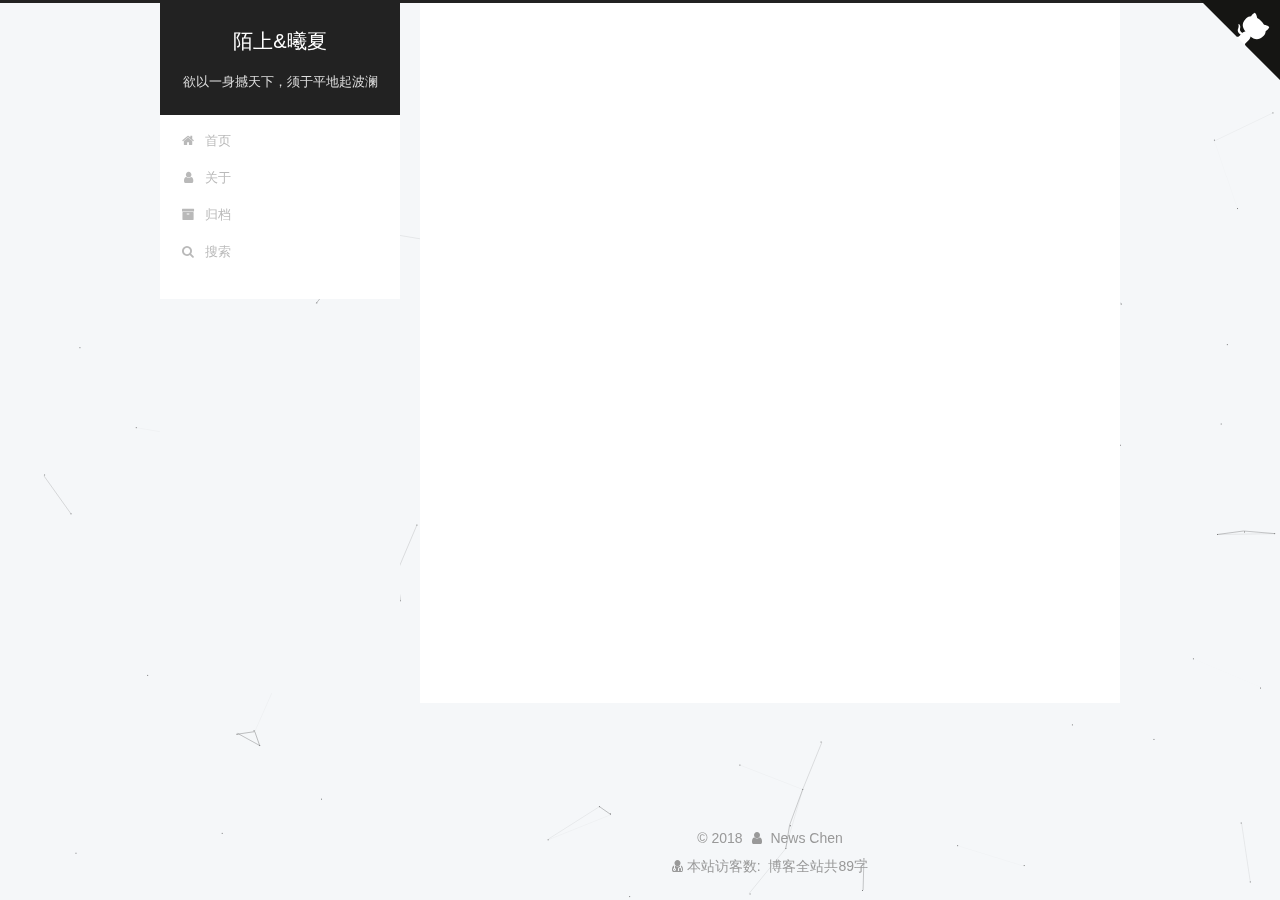
==== about/index.html @ f29a2782 "Site updated: 2018-07-31 01:22:45" ====
<!DOCTYPE html>



  


<html class="theme-next pisces use-motion" lang="zh-Hans">
<head>
  <meta charset="UTF-8"/>
<meta http-equiv="X-UA-Compatible" content="IE=edge" />
<meta name="viewport" content="width=device-width, initial-scale=1, maximum-scale=1"/>
<meta name="theme-color" content="#222">



  
  
    
    
  <script src="/lib/pace/pace.min.js?v=1.0.2"></script>
  <link href="/lib/pace/pace-theme-minimal.min.css?v=1.0.2" rel="stylesheet">







<meta http-equiv="Cache-Control" content="no-transform" />
<meta http-equiv="Cache-Control" content="no-siteapp" />
















  
  
  <link href="/lib/fancybox/source/jquery.fancybox.css?v=2.1.5" rel="stylesheet" type="text/css" />







<link href="/lib/font-awesome/css/font-awesome.min.css?v=4.6.2" rel="stylesheet" type="text/css" />

<link href="/css/main.css?v=5.1.4" rel="stylesheet" type="text/css" />


  <link rel="apple-touch-icon" sizes="180x180" href="/images/apple-touch-icon-next.png?v=5.1.4">


  <link rel="icon" type="image/png" sizes="32x32" href="/images/hh.png?v=5.1.4">


  <link rel="icon" type="image/png" sizes="16x16" href="/images/h.png?v=5.1.4">


  <link rel="mask-icon" href="/images/logo.svg?v=5.1.4" color="#222">





  <meta name="keywords" content="Hexo, NexT" />





  <link rel="alternate" href="/atom" title="陌上&曦夏" type="application/atom+xml" />






<meta name="description" content="Harding Coder-世界上最可怕的事情不是你不努力，而是比你优秀的人比你还努力">
<meta property="og:type" content="website">
<meta property="og:title" content="about">
<meta property="og:url" content="http://newschen.cn/about/index.html">
<meta property="og:site_name" content="陌上&amp;曦夏">
<meta property="og:description" content="Harding Coder-世界上最可怕的事情不是你不努力，而是比你优秀的人比你还努力">
<meta property="og:locale" content="zh-Hans">
<meta property="og:updated_time" content="2018-07-30T16:49:37.488Z">
<meta name="twitter:card" content="summary">
<meta name="twitter:title" content="about">
<meta name="twitter:description" content="Harding Coder-世界上最可怕的事情不是你不努力，而是比你优秀的人比你还努力">



<script type="text/javascript" id="hexo.configurations">
  var NexT = window.NexT || {};
  var CONFIG = {
    root: '/',
    scheme: 'Pisces',
    version: '5.1.4',
    sidebar: {"position":"left","display":"post","offset":12,"b2t":false,"scrollpercent":false,"onmobile":false},
    fancybox: true,
    tabs: true,
    motion: {"enable":true,"async":false,"transition":{"post_block":"fadeIn","post_header":"slideDownIn","post_body":"slideDownIn","coll_header":"slideLeftIn","sidebar":"slideUpIn"}},
    duoshuo: {
      userId: '0',
      author: '博主'
    },
    algolia: {
      applicationID: '',
      apiKey: '',
      indexName: '',
      hits: {"per_page":10},
      labels: {"input_placeholder":"Search for Posts","hits_empty":"We didn't find any results for the search: ${query}","hits_stats":"${hits} results found in ${time} ms"}
    }
  };
</script>
<script>
    (function(){
        if(''){
            if (prompt('请输入文章密码') !== ''){
                alert('密码错误！');
                history.back();
            }
        }
    })();
</script>



  <link rel="canonical" href="http://newschen.cn/about/"/>





  <title>about | 陌上&曦夏</title>
  




<script>
  (function(i,s,o,g,r,a,m){i['GoogleAnalyticsObject']=r;i[r]=i[r]||function(){
            (i[r].q=i[r].q||[]).push(arguments)},i[r].l=1*new Date();a=s.createElement(o),
          m=s.getElementsByTagName(o)[0];a.async=1;a.src=g;m.parentNode.insertBefore(a,m)
  })(window,document,'script','https://www.google-analytics.com/analytics.js','ga');
  ga('create', 'UA-123035452-1', 'auto');
  ga('send', 'pageview');
</script>


  <script type="text/javascript">
    var _hmt = _hmt || [];
    (function() {
      var hm = document.createElement("script");
      hm.src = "https://hm.baidu.com/hm.js?37d14613d4a53901bc20b42123d2d851";
      var s = document.getElementsByTagName("script")[0];
      s.parentNode.insertBefore(hm, s);
    })();
  </script>




</head>

<body itemscope itemtype="http://schema.org/WebPage" lang="zh-Hans">

  
  
    
  

  <div class="container sidebar-position-left page-post-detail">
    <div class="headband"></div>
    <a href="https://github.com/cxw0619" class="github-corner" aria-label="View source on Github"><svg width="80" height="80" viewBox="0 0 250 250" style="fill:#151513; color:#fff; position: absolute; top: 0; border: 0; right: 0;" aria-hidden="true"><path d="M0,0 L115,115 L130,115 L142,142 L250,250 L250,0 Z"></path><path d="M128.3,109.0 C113.8,99.7 119.0,89.6 119.0,89.6 C122.0,82.7 120.5,78.6 120.5,78.6 C119.2,72.0 123.4,76.3 123.4,76.3 C127.3,80.9 125.5,87.3 125.5,87.3 C122.9,97.6 130.6,101.9 134.4,103.2" fill="currentColor" style="transform-origin: 130px 106px;" class="octo-arm"></path><path d="M115.0,115.0 C114.9,115.1 118.7,116.5 119.8,115.4 L133.7,101.6 C136.9,99.2 139.9,98.4 142.2,98.6 C133.8,88.0 127.5,74.4 143.8,58.0 C148.5,53.4 154.0,51.2 159.7,51.0 C160.3,49.4 163.2,43.6 171.4,40.1 C171.4,40.1 176.1,42.5 178.8,56.2 C183.1,58.6 187.2,61.8 190.9,65.4 C194.5,69.0 197.7,73.2 200.1,77.6 C213.8,80.2 216.3,84.9 216.3,84.9 C212.7,93.1 206.9,96.0 205.4,96.6 C205.1,102.4 203.0,107.8 198.3,112.5 C181.9,128.9 168.3,122.5 157.7,114.1 C157.9,116.9 156.7,120.9 152.7,124.9 L141.0,136.5 C139.8,137.7 141.6,141.9 141.8,141.8 Z" fill="currentColor" class="octo-body"></path></svg></a><style>.github-corner:hover .octo-arm{animation:octocat-wave 560ms ease-in-out}@keyframes octocat-wave{0%,100%{transform:rotate(0)}20%,60%{transform:rotate(-25deg)}40%,80%{transform:rotate(10deg)}}@media (max-width:500px){.github-corner:hover .octo-arm{animation:none}.github-corner .octo-arm{animation:octocat-wave 560ms ease-in-out}}</style>

    <header id="header" class="header" itemscope itemtype="http://schema.org/WPHeader">
      <div class="header-inner"><div class="site-brand-wrapper">
  <div class="site-meta ">
    

    <div class="custom-logo-site-title">
      <a href="/"  class="brand" rel="start">
        <span class="logo-line-before"><i></i></span>
        <span class="site-title">陌上&曦夏</span>
        <span class="logo-line-after"><i></i></span>
      </a>
    </div>
      
        <p class="site-subtitle">欲以一身撼天下，须于平地起波澜</p>
      
  </div>

  <div class="site-nav-toggle">
    <button>
      <span class="btn-bar"></span>
      <span class="btn-bar"></span>
      <span class="btn-bar"></span>
    </button>
  </div>
</div>

<nav class="site-nav">
  

  
    <ul id="menu" class="menu">
      
        
        <li class="menu-item menu-item-home">
          <a href="/" rel="section">
            
              <i class="menu-item-icon fa fa-fw fa-home"></i> <br />
            
            首页
          </a>
        </li>
      
        
        <li class="menu-item menu-item-about">
          <a href="/about/" rel="section">
            
              <i class="menu-item-icon fa fa-fw fa-user"></i> <br />
            
            关于
          </a>
        </li>
      
        
        <li class="menu-item menu-item-archives">
          <a href="/archives/" rel="section">
            
              <i class="menu-item-icon fa fa-fw fa-archive"></i> <br />
            
            归档
          </a>
        </li>
      

      
        <li class="menu-item menu-item-search">
          
            <a href="javascript:;" class="st-search-show-outputs">
          
            
              <i class="menu-item-icon fa fa-search fa-fw"></i> <br />
            
            搜索
          </a>
        </li>
      
    </ul>
  

  
    <div class="site-search">
      
  <form class="site-search-form">
  <input type="text" id="st-search-input" class="st-search-input st-default-search-input" />
</form>

<script type="text/javascript">
  (function(w,d,t,u,n,s,e){w['SwiftypeObject']=n;w[n]=w[n]||function(){
    (w[n].q=w[n].q||[]).push(arguments);};s=d.createElement(t);
    e=d.getElementsByTagName(t)[0];s.async=1;s.src=u;e.parentNode.insertBefore(s,e);
  })(window,document,'script','//s.swiftypecdn.com/install/v2/st.js','_st');

  _st('install', 'SZXM8NgYvKXjF7hzEy1Z','2.0.0');
</script>



    </div>
  
</nav>



 </div>
    </header>

    <main id="main" class="main">
      <div class="main-inner">
        <div class="content-wrap">
          <div id="content" class="content">
            

  <div id="posts" class="posts-expand">
    
    
    
    <div class="post-block page">
      <header class="post-header">

	<h1 class="post-title" itemprop="name headline">about</h1>



</header>

      
      
      
      <div class="post-body">
        
        
          
        
      </div>
      
      
      
    </div>
    
    
    
  </div>


          </div>
          


          

  
    <div class="comments" id="comments">
      <div id="SOHUCS"></div>
    </div>

  



        </div>
        
          
  
  <div class="sidebar-toggle">
    <div class="sidebar-toggle-line-wrap">
      <span class="sidebar-toggle-line sidebar-toggle-line-first"></span>
      <span class="sidebar-toggle-line sidebar-toggle-line-middle"></span>
      <span class="sidebar-toggle-line sidebar-toggle-line-last"></span>
    </div>
  </div>

  <aside id="sidebar" class="sidebar">
    
    <div class="sidebar-inner">

      

      

      <section class="site-overview-wrap sidebar-panel sidebar-panel-active">
        <div class="site-overview">
          <div class="site-author motion-element" itemprop="author" itemscope itemtype="http://schema.org/Person">
            
              <p class="site-author-name" itemprop="name">News Chen</p>
              <p class="site-description motion-element" itemprop="description">Harding Coder-世界上最可怕的事情不是你不努力，而是比你优秀的人比你还努力</p>
          </div>

          <nav class="site-state motion-element">

            
              <div class="site-state-item site-state-posts">
              
                <a href="/archives/">
              
                  <span class="site-state-item-count">1</span>
                  <span class="site-state-item-name">日志</span>
                </a>
              </div>
            

            

            

          </nav>

          
            <div class="feed-link motion-element">
              <a href="/atom" rel="alternate">
                <i class="fa fa-rss"></i>
                RSS
              </a>
            </div>
          

          
            <div class="links-of-author motion-element">
                
                  <span class="links-of-author-item">
                    <a href="https://github.com/cxw0619" target="_blank" title="GitHub">
                      
                        <i class="fa fa-fw fa-github-square"></i>GitHub</a>
                  </span>
                
                  <span class="links-of-author-item">
                    <a href="mailto:news_cxw@163.com" target="_blank" title="E-Mail">
                      
                        <i class="fa fa-fw fa-envelope"></i>E-Mail</a>
                  </span>
                
                  <span class="links-of-author-item">
                    <a href="https://www.jianshu.com/u/2948c18bf700" target="_blank" title="简书">
                      
                        <i class="fa fa-fw fa-book"></i>简书</a>
                  </span>
                
                  <span class="links-of-author-item">
                    <a href="https://blog.csdn.net/weixin_37709370" target="_blank" title="CSDN">
                      
                        <i class="fa fa-fw fa-instagram"></i>CSDN</a>
                  </span>
                
                  <span class="links-of-author-item">
                    <a href="https://home.cnblogs.com/u/cxwzss" target="_blank" title="博客园">
                      
                        <i class="fa fa-fw fa-skype"></i>博客园</a>
                  </span>
                
                  <span class="links-of-author-item">
                    <a href="https://stackoverflow.com/users/7928929/chen-news" target="_blank" title="StackOverflow">
                      
                        <i class="fa fa-fw fa-stack-overflow"></i>StackOverflow</a>
                  </span>
                
            </div>
          

          
          

          
          

          

        </div>
      </section>

      

      

    </div>
  </aside>


        
      </div>
    </main>

    <footer id="footer" class="footer">
      <div class="footer-inner">
        <script async src="https://dn-lbstatics.qbox.me/busuanzi/2.3/busuanzi.pure.mini.js"></script>
<div class="copyright">&copy; <span itemprop="copyrightYear">2018</span>
  <span class="with-love">
    <i class="fa fa-user"></i>
  </span>
  <span class="author" itemprop="copyrightHolder">News Chen</span>

  
</div>


<div class="powered-by">
<i class="fa fa-user-md">
</i>
<span id="busuanzi_container_site_uv">
  本站访客数:<span id="busuanzi_value_site_pv"></span>
</span>
<!-- </div>
  <div class="powered-by">由 <a class="theme-link" target="_blank" href="https://hexo.io">Hexo</a> 强力驱动</div>
-->



 <!-- <span class="post-meta-divider">|</span> -->



 <!-- <div class="theme-info">主题 &mdash; <a class="theme-link" target="_blank" href="https://github.com/iissnan/hexo-theme-next">NexT.Pisces</a> v5.1.4</div> -->



<div class="theme-info">
  <div class="powered-by"></div>
  <span class="post-count">博客全站共89字</span>
</div>

        







        
      </div>
    </footer>

    
      <div class="back-to-top">
        <i class="fa fa-arrow-up"></i>
        
      </div>
    

    

  </div>
  <!-- 页面点击小红心 -->
<script type="text/javascript" src="/js/src/love.js"></script>

  

<script type="text/javascript">
  if (Object.prototype.toString.call(window.Promise) !== '[object Function]') {
    window.Promise = null;
  }
</script>









  


  











  
  
    <script type="text/javascript" src="/lib/jquery/index.js?v=2.1.3"></script>
  

  
  
    <script type="text/javascript" src="/lib/fastclick/lib/fastclick.min.js?v=1.0.6"></script>
  

  
  
    <script type="text/javascript" src="/lib/jquery_lazyload/jquery.lazyload.js?v=1.9.7"></script>
  

  
  
    <script type="text/javascript" src="/lib/velocity/velocity.min.js?v=1.2.1"></script>
  

  
  
    <script type="text/javascript" src="/lib/velocity/velocity.ui.min.js?v=1.2.1"></script>
  

  
  
    <script type="text/javascript" src="/lib/fancybox/source/jquery.fancybox.pack.js?v=2.1.5"></script>
  

  
  
    <script type="text/javascript" src="/lib/canvas-nest/canvas-nest.min.js"></script>
  


  


  <script type="text/javascript" src="/js/src/utils.js?v=5.1.4"></script>

  <script type="text/javascript" src="/js/src/motion.js?v=5.1.4"></script>



  
  


  <script type="text/javascript" src="/js/src/affix.js?v=5.1.4"></script>

  <script type="text/javascript" src="/js/src/schemes/pisces.js?v=5.1.4"></script>



  
  <script type="text/javascript" src="/js/src/scrollspy.js?v=5.1.4"></script>
<script type="text/javascript" src="/js/src/post-details.js?v=5.1.4"></script>



  


  <script type="text/javascript" src="/js/src/bootstrap.js?v=5.1.4"></script>



  


  




	





  





  




  
    <script type="text/javascript">
    (function(){
      var appid = 'cytJOpA5w';
      var conf = 'ddb65eaf4d65d43173a0dbafe7d7ef75';
      var width = window.innerWidth || document.documentElement.clientWidth;
      if (width < 960) {
      window.document.write('<script id="changyan_mobile_js" charset="utf-8" type="text/javascript" src="https://changyan.sohu.com/upload/mobile/wap-js/changyan_mobile.js?client_id=' + appid + '&conf=' + conf + '"><\/script>'); } else { var loadJs=function(d,a){var c=document.getElementsByTagName("head")[0]||document.head||document.documentElement;var b=document.createElement("script");b.setAttribute("type","text/javascript");b.setAttribute("charset","UTF-8");b.setAttribute("src",d);if(typeof a==="function"){if(window.attachEvent){b.onreadystatechange=function(){var e=b.readyState;if(e==="loaded"||e==="complete"){b.onreadystatechange=null;a()}}}else{b.onload=a}}c.appendChild(b)};loadJs("https://changyan.sohu.com/upload/changyan.js",function(){
        window.changyan.api.config({appid:appid,conf:conf})});
      }
    })();
    </script>
    <script type="text/javascript" src="https://assets.changyan.sohu.com/upload/plugins/plugins.count.js"></script>
  









  

  <script type="text/javascript">
    // Popup Window;
    var isfetched = false;
    var isXml = true;
    // Search DB path;
    var search_path = "search.xml";
    if (search_path.length === 0) {
      search_path = "search.xml";
    } else if (/json$/i.test(search_path)) {
      isXml = false;
    }
    var path = "/" + search_path;
    // monitor main search box;

    var onPopupClose = function (e) {
      $('.popup').hide();
      $('#local-search-input').val('');
      $('.search-result-list').remove();
      $('#no-result').remove();
      $(".local-search-pop-overlay").remove();
      $('body').css('overflow', '');
    }

    function proceedsearch() {
      $("body")
        .append('<div class="search-popup-overlay local-search-pop-overlay"></div>')
        .css('overflow', 'hidden');
      $('.search-popup-overlay').click(onPopupClose);
      $('.popup').toggle();
      var $localSearchInput = $('#local-search-input');
      $localSearchInput.attr("autocapitalize", "none");
      $localSearchInput.attr("autocorrect", "off");
      $localSearchInput.focus();
    }

    // search function;
    var searchFunc = function(path, search_id, content_id) {
      'use strict';

      // start loading animation
      $("body")
        .append('<div class="search-popup-overlay local-search-pop-overlay">' +
          '<div id="search-loading-icon">' +
          '<i class="fa fa-spinner fa-pulse fa-5x fa-fw"></i>' +
          '</div>' +
          '</div>')
        .css('overflow', 'hidden');
      $("#search-loading-icon").css('margin', '20% auto 0 auto').css('text-align', 'center');

      $.ajax({
        url: path,
        dataType: isXml ? "xml" : "json",
        async: true,
        success: function(res) {
          // get the contents from search data
          isfetched = true;
          $('.popup').detach().appendTo('.header-inner');
          var datas = isXml ? $("entry", res).map(function() {
            return {
              title: $("title", this).text(),
              content: $("content",this).text(),
              url: $("url" , this).text()
            };
          }).get() : res;
          var input = document.getElementById(search_id);
          var resultContent = document.getElementById(content_id);
          var inputEventFunction = function() {
            var searchText = input.value.trim().toLowerCase();
            var keywords = searchText.split(/[\s\-]+/);
            if (keywords.length > 1) {
              keywords.push(searchText);
            }
            var resultItems = [];
            if (searchText.length > 0) {
              // perform local searching
              datas.forEach(function(data) {
                var isMatch = false;
                var hitCount = 0;
                var searchTextCount = 0;
                var title = data.title.trim();
                var titleInLowerCase = title.toLowerCase();
                var content = data.content.trim().replace(/<[^>]+>/g,"");
                var contentInLowerCase = content.toLowerCase();
                var articleUrl = decodeURIComponent(data.url);
                var indexOfTitle = [];
                var indexOfContent = [];
                // only match articles with not empty titles
                if(title != '') {
                  keywords.forEach(function(keyword) {
                    function getIndexByWord(word, text, caseSensitive) {
                      var wordLen = word.length;
                      if (wordLen === 0) {
                        return [];
                      }
                      var startPosition = 0, position = [], index = [];
                      if (!caseSensitive) {
                        text = text.toLowerCase();
                        word = word.toLowerCase();
                      }
                      while ((position = text.indexOf(word, startPosition)) > -1) {
                        index.push({position: position, word: word});
                        startPosition = position + wordLen;
                      }
                      return index;
                    }

                    indexOfTitle = indexOfTitle.concat(getIndexByWord(keyword, titleInLowerCase, false));
                    indexOfContent = indexOfContent.concat(getIndexByWord(keyword, contentInLowerCase, false));
                  });
                  if (indexOfTitle.length > 0 || indexOfContent.length > 0) {
                    isMatch = true;
                    hitCount = indexOfTitle.length + indexOfContent.length;
                  }
                }

                // show search results

                if (isMatch) {
                  // sort index by position of keyword

                  [indexOfTitle, indexOfContent].forEach(function (index) {
                    index.sort(function (itemLeft, itemRight) {
                      if (itemRight.position !== itemLeft.position) {
                        return itemRight.position - itemLeft.position;
                      } else {
                        return itemLeft.word.length - itemRight.word.length;
                      }
                    });
                  });

                  // merge hits into slices

                  function mergeIntoSlice(text, start, end, index) {
                    var item = index[index.length - 1];
                    var position = item.position;
                    var word = item.word;
                    var hits = [];
                    var searchTextCountInSlice = 0;
                    while (position + word.length <= end && index.length != 0) {
                      if (word === searchText) {
                        searchTextCountInSlice++;
                      }
                      hits.push({position: position, length: word.length});
                      var wordEnd = position + word.length;

                      // move to next position of hit

                      index.pop();
                      while (index.length != 0) {
                        item = index[index.length - 1];
                        position = item.position;
                        word = item.word;
                        if (wordEnd > position) {
                          index.pop();
                        } else {
                          break;
                        }
                      }
                    }
                    searchTextCount += searchTextCountInSlice;
                    return {
                      hits: hits,
                      start: start,
                      end: end,
                      searchTextCount: searchTextCountInSlice
                    };
                  }

                  var slicesOfTitle = [];
                  if (indexOfTitle.length != 0) {
                    slicesOfTitle.push(mergeIntoSlice(title, 0, title.length, indexOfTitle));
                  }

                  var slicesOfContent = [];
                  while (indexOfContent.length != 0) {
                    var item = indexOfContent[indexOfContent.length - 1];
                    var position = item.position;
                    var word = item.word;
                    // cut out 100 characters
                    var start = position - 20;
                    var end = position + 80;
                    if(start < 0){
                      start = 0;
                    }
                    if (end < position + word.length) {
                      end = position + word.length;
                    }
                    if(end > content.length){
                      end = content.length;
                    }
                    slicesOfContent.push(mergeIntoSlice(content, start, end, indexOfContent));
                  }

                  // sort slices in content by search text's count and hits' count

                  slicesOfContent.sort(function (sliceLeft, sliceRight) {
                    if (sliceLeft.searchTextCount !== sliceRight.searchTextCount) {
                      return sliceRight.searchTextCount - sliceLeft.searchTextCount;
                    } else if (sliceLeft.hits.length !== sliceRight.hits.length) {
                      return sliceRight.hits.length - sliceLeft.hits.length;
                    } else {
                      return sliceLeft.start - sliceRight.start;
                    }
                  });

                  // select top N slices in content

                  var upperBound = parseInt('1');
                  if (upperBound >= 0) {
                    slicesOfContent = slicesOfContent.slice(0, upperBound);
                  }

                  // highlight title and content

                  function highlightKeyword(text, slice) {
                    var result = '';
                    var prevEnd = slice.start;
                    slice.hits.forEach(function (hit) {
                      result += text.substring(prevEnd, hit.position);
                      var end = hit.position + hit.length;
                      result += '<b class="search-keyword">' + text.substring(hit.position, end) + '</b>';
                      prevEnd = end;
                    });
                    result += text.substring(prevEnd, slice.end);
                    return result;
                  }

                  var resultItem = '';

                  if (slicesOfTitle.length != 0) {
                    resultItem += "<li><a href='" + articleUrl + "' class='search-result-title'>" + highlightKeyword(title, slicesOfTitle[0]) + "</a>";
                  } else {
                    resultItem += "<li><a href='" + articleUrl + "' class='search-result-title'>" + title + "</a>";
                  }

                  slicesOfContent.forEach(function (slice) {
                    resultItem += "<a href='" + articleUrl + "'>" +
                      "<p class=\"search-result\">" + highlightKeyword(content, slice) +
                      "...</p>" + "</a>";
                  });

                  resultItem += "</li>";
                  resultItems.push({
                    item: resultItem,
                    searchTextCount: searchTextCount,
                    hitCount: hitCount,
                    id: resultItems.length
                  });
                }
              })
            };
            if (keywords.length === 1 && keywords[0] === "") {
              resultContent.innerHTML = '<div id="no-result"><i class="fa fa-search fa-5x" /></div>'
            } else if (resultItems.length === 0) {
              resultContent.innerHTML = '<div id="no-result"><i class="fa fa-frown-o fa-5x" /></div>'
            } else {
              resultItems.sort(function (resultLeft, resultRight) {
                if (resultLeft.searchTextCount !== resultRight.searchTextCount) {
                  return resultRight.searchTextCount - resultLeft.searchTextCount;
                } else if (resultLeft.hitCount !== resultRight.hitCount) {
                  return resultRight.hitCount - resultLeft.hitCount;
                } else {
                  return resultRight.id - resultLeft.id;
                }
              });
              var searchResultList = '<ul class=\"search-result-list\">';
              resultItems.forEach(function (result) {
                searchResultList += result.item;
              })
              searchResultList += "</ul>";
              resultContent.innerHTML = searchResultList;
            }
          }

          if ('auto' === 'auto') {
            input.addEventListener('input', inputEventFunction);
          } else {
            $('.search-icon').click(inputEventFunction);
            input.addEventListener('keypress', function (event) {
              if (event.keyCode === 13) {
                inputEventFunction();
              }
            });
          }

          // remove loading animation
          $(".local-search-pop-overlay").remove();
          $('body').css('overflow', '');

          proceedsearch();
        }
      });
    }

    // handle and trigger popup window;
    $('.popup-trigger').click(function(e) {
      e.stopPropagation();
      if (isfetched === false) {
        searchFunc(path, 'local-search-input', 'local-search-result');
      } else {
        proceedsearch();
      };
    });

    $('.popup-btn-close').click(onPopupClose);
    $('.popup').click(function(e){
      e.stopPropagation();
    });
    $(document).on('keyup', function (event) {
      var shouldDismissSearchPopup = event.which === 27 &&
        $('.search-popup').is(':visible');
      if (shouldDismissSearchPopup) {
        onPopupClose();
      }
    });
  </script>





  

  
  <script src="https://cdn1.lncld.net/static/js/av-core-mini-0.6.4.js"></script>
  <script>AV.initialize("dhfmToP373rkJtbmc0J8Ti7R-gzGzoHsz", "URiBUnIXp1A3X6dLLmLUxhoJ");</script>
  <script>
    function showTime(Counter) {
      var query = new AV.Query(Counter);
      var entries = [];
      var $visitors = $(".leancloud_visitors");

      $visitors.each(function () {
        entries.push( $(this).attr("id").trim() );
      });

      query.containedIn('url', entries);
      query.find()
        .done(function (results) {
          var COUNT_CONTAINER_REF = '.leancloud-visitors-count';

          if (results.length === 0) {
            $visitors.find(COUNT_CONTAINER_REF).text(0);
            return;
          }

          for (var i = 0; i < results.length; i++) {
            var item = results[i];
            var url = item.get('url');
            var time = item.get('time');
            var element = document.getElementById(url);

            $(element).find(COUNT_CONTAINER_REF).text(time);
          }
          for(var i = 0; i < entries.length; i++) {
            var url = entries[i];
            var element = document.getElementById(url);
            var countSpan = $(element).find(COUNT_CONTAINER_REF);
            if( countSpan.text() == '') {
              countSpan.text(0);
            }
          }
        })
        .fail(function (object, error) {
          console.log("Error: " + error.code + " " + error.message);
        });
    }

    function addCount(Counter) {
      var $visitors = $(".leancloud_visitors");
      var url = $visitors.attr('id').trim();
      var title = $visitors.attr('data-flag-title').trim();
      var query = new AV.Query(Counter);

      query.equalTo("url", url);
      query.find({
        success: function(results) {
          if (results.length > 0) {
            var counter = results[0];
            counter.fetchWhenSave(true);
            counter.increment("time");
            counter.save(null, {
              success: function(counter) {
                var $element = $(document.getElementById(url));
                $element.find('.leancloud-visitors-count').text(counter.get('time'));
              },
              error: function(counter, error) {
                console.log('Failed to save Visitor num, with error message: ' + error.message);
              }
            });
          } else {
            var newcounter = new Counter();
            /* Set ACL */
            var acl = new AV.ACL();
            acl.setPublicReadAccess(true);
            acl.setPublicWriteAccess(true);
            newcounter.setACL(acl);
            /* End Set ACL */
            newcounter.set("title", title);
            newcounter.set("url", url);
            newcounter.set("time", 1);
            newcounter.save(null, {
              success: function(newcounter) {
                var $element = $(document.getElementById(url));
                $element.find('.leancloud-visitors-count').text(newcounter.get('time'));
              },
              error: function(newcounter, error) {
                console.log('Failed to create');
              }
            });
          }
        },
        error: function(error) {
          console.log('Error:' + error.code + " " + error.message);
        }
      });
    }

    $(function() {
      var Counter = AV.Object.extend("Counter");
      if ($('.leancloud_visitors').length == 1) {
        addCount(Counter);
      } else if ($('.post-title-link').length > 1) {
        showTime(Counter);
      }
    });
  </script>



  

  

  
  

  

  

  

</body>
</html>
---- css/main.css ----
/* normalize.css v3.0.2 | MIT License | git.io/normalize */
html {
  font-family: sans-serif; /* 1 */
  -ms-text-size-adjust: 100%; /* 2 */
  -webkit-text-size-adjust: 100%; /* 2 */
}
body {
  margin: 0;
}
article,
aside,
details,
figcaption,
figure,
footer,
header,
hgroup,
main,
menu,
nav,
section,
summary {
  display: block;
}
audio,
canvas,
progress,
video {
  display: inline-block; /* 1 */
  vertical-align: baseline; /* 2 */
}
audio:not([controls]) {
  display: none;
  height: 0;
}
[hidden],
template {
  display: none;
}
a {
  background-color: transparent;
}
a:active,
a:hover {
  outline: 0;
}
abbr[title] {
  border-bottom: 1px dotted;
}
b,
strong {
  font-weight: bold;
}
dfn {
  font-style: italic;
}
h1 {
  font-size: 2em;
  margin: 0.67em 0;
}
mark {
  background: #ff0;
  color: #000;
}
small {
  font-size: 80%;
}
sub,
sup {
  font-size: 75%;
  line-height: 0;
  position: relative;
  vertical-align: baseline;
}
sup {
  top: -0.5em;
}
sub {
  bottom: -0.25em;
}
img {
  border: 0;
}
svg:not(:root) {
  overflow: hidden;
}
figure {
  margin: 1em 40px;
}
hr {
  -moz-box-sizing: content-box;
  box-sizing: content-box;
  height: 0;
}
pre {
  overflow: auto;
}
code,
kbd,
pre,
samp {
  font-family: monospace, monospace;
  font-size: 1em;
}
button,
input,
optgroup,
select,
textarea {
  color: inherit; /* 1 */
  font: inherit; /* 2 */
  margin: 0; /* 3 */
}
button {
  overflow: visible;
}
button,
select {
  text-transform: none;
}
button,
html input[type="button"],
input[type="reset"],
input[type="submit"] {
  -webkit-appearance: button; /* 2 */
  cursor: pointer; /* 3 */
}
button[disabled],
html input[disabled] {
  cursor: default;
}
button::-moz-focus-inner,
input::-moz-focus-inner {
  border: 0;
  padding: 0;
}
input {
  line-height: normal;
}
input[type="checkbox"],
input[type="radio"] {
  box-sizing: border-box; /* 1 */
  padding: 0; /* 2 */
}
input[type="number"]::-webkit-inner-spin-button,
input[type="number"]::-webkit-outer-spin-button {
  height: auto;
}
input[type="search"] {
  -webkit-appearance: textfield; /* 1 */
  -moz-box-sizing: content-box;
  -webkit-box-sizing: content-box; /* 2 */
  box-sizing: content-box;
}
input[type="search"]::-webkit-search-cancel-button,
input[type="search"]::-webkit-search-decoration {
  -webkit-appearance: none;
}
fieldset {
  border: 1px solid #c0c0c0;
  margin: 0 2px;
  padding: 0.35em 0.625em 0.75em;
}
legend {
  border: 0; /* 1 */
  padding: 0; /* 2 */
}
textarea {
  overflow: auto;
}
optgroup {
  font-weight: bold;
}
table {
  border-collapse: collapse;
  border-spacing: 0;
}
td,
th {
  padding: 0;
}
::selection {
  background: #262a30;
  color: #fff;
}
body {
  position: relative;
  font-family: 'Lato', "PingFang SC", "Microsoft YaHei", sans-serif;
  font-size: 16px;
  line-height: 2;
  color: #555;
  background: #f5f7f9;
}
@media (max-width: 767px) {
  body {
    padding-right: 0 !important;
  }
}
@media (min-width: 768px) and (max-width: 991px) {
  body {
    padding-right: 0 !important;
  }
}
@media (min-width: 1600px) {
  body {
    font-size: 18px;
  }
}
h1,
h2,
h3,
h4,
h5,
h6 {
  margin: 0;
  padding: 0;
  font-weight: bold;
  line-height: 1.5;
  font-family: 'Lato', "PingFang SC", "Microsoft YaHei", sans-serif;
}
h2,
h3,
h4,
h5,
h6 {
  margin: 20px 0 15px;
}
h1 {
  font-size: 22px;
}
@media (max-width: 767px) {
  h1 {
    font-size: 18px;
  }
}
h2 {
  font-size: 20px;
}
@media (max-width: 767px) {
  h2 {
    font-size: 16px;
  }
}
h3 {
  font-size: 18px;
}
@media (max-width: 767px) {
  h3 {
    font-size: 14px;
  }
}
h4 {
  font-size: 16px;
}
@media (max-width: 767px) {
  h4 {
    font-size: 12px;
  }
}
h5 {
  font-size: 14px;
}
@media (max-width: 767px) {
  h5 {
    font-size: 10px;
  }
}
h6 {
  font-size: 12px;
}
@media (max-width: 767px) {
  h6 {
    font-size: 8px;
  }
}
p {
  margin: 0 0 20px 0;
}
a {
  color: #555;
  text-decoration: none;
  outline: none;
  border-bottom: 1px solid #999;
  word-wrap: break-word;
}
a:hover {
  color: #222;
  border-bottom-color: #222;
}
blockquote {
  margin: 0;
  padding: 0;
}
img {
  display: block;
  margin: auto;
  max-width: 100%;
  height: auto;
}
hr {
  margin: 40px 0;
  height: 3px;
  border: none;
  background-color: #ddd;
  background-image: repeating-linear-gradient(-45deg, #fff, #fff 4px, transparent 4px, transparent 8px);
}
blockquote {
  padding: 0 15px;
  color: #666;
  border-left: 4px solid #ddd;
}
blockquote cite::before {
  content: "-";
  padding: 0 5px;
}
dt {
  font-weight: 700;
}
dd {
  margin: 0;
  padding: 0;
}
kbd {
  border: 1px solid #ccc;
  border-radius: 0.2em;
  box-shadow: 0.1em 0.1em 0.2em rgba(0,0,0,0.1);
  background-color: #f9f9f9;
  font-family: inherit;
  background-image: -webkit-linear-gradient(top, #eee, #fff, #eee);
  padding: 0.1em 0.3em;
  white-space: nowrap;
}
.text-left {
  text-align: left;
}
.text-center {
  text-align: center;
}
.text-right {
  text-align: right;
}
.text-justify {
  text-align: justify;
}
.text-nowrap {
  white-space: nowrap;
}
.text-lowercase {
  text-transform: lowercase;
}
.text-uppercase {
  text-transform: uppercase;
}
.text-capitalize {
  text-transform: capitalize;
}
.center-block {
  display: block;
  margin-left: auto;
  margin-right: auto;
}
.clearfix:before,
.clearfix:after {
  content: " ";
  display: table;
}
.clearfix:after {
  clear: both;
}
.pullquote {
  width: 45%;
}
.pullquote.left {
  float: left;
  margin-left: 5px;
  margin-right: 10px;
}
.pullquote.right {
  float: right;
  margin-left: 10px;
  margin-right: 5px;
}
.affix.affix.affix {
  position: fixed;
}
.translation {
  margin-top: -20px;
  font-size: 14px;
  color: #999;
}
.scrollbar-measure {
  width: 100px;
  height: 100px;
  overflow: scroll;
  position: absolute;
  top: -9999px;
}
.use-motion .motion-element {
  opacity: 0;
}
table {
  margin: 20px 0;
  width: 100%;
  border-collapse: collapse;
  border-spacing: 0;
  border: 1px solid #ddd;
  font-size: 14px;
  table-layout: fixed;
  word-wrap: break-all;
}
table>tbody>tr:nth-of-type(odd) {
  background-color: #f9f9f9;
}
table>tbody>tr:hover {
  background-color: #f5f5f5;
}
caption,
th,
td {
  padding: 8px;
  text-align: left;
  vertical-align: middle;
  font-weight: normal;
}
th,
td {
  border-bottom: 3px solid #ddd;
  border-right: 1px solid #eee;
}
th {
  padding-bottom: 10px;
  font-weight: 700;
}
td {
  border-bottom-width: 1px;
}
html,
body {
  height: 100%;
}
.container {
  position: relative;
  min-height: 100%;
}
.header-inner {
  margin: 0 auto;
  padding: 100px 0 70px;
  width: 700px;
}
@media (min-width: 1600px) {
  .container .header-inner {
    width: 900px;
  }
}
.main {
  padding-bottom: 150px;
}
.main-inner {
  margin: 0 auto;
  width: 700px;
}
@media (min-width: 1600px) {
  .container .main-inner {
    width: 900px;
  }
}
.footer {
  position: absolute;
  left: 0;
  bottom: 0;
  width: 100%;
  min-height: 50px;
}
.footer-inner {
  box-sizing: border-box;
  margin: 20px auto;
  width: 700px;
}
@media (min-width: 1600px) {
  .container .footer-inner {
    width: 900px;
  }
}
pre,
.highlight {
  overflow: auto;
  margin: 20px 0;
  padding: 0;
  font-size: 13px;
  color: #4d4d4c;
  background: #f7f7f7;
  line-height: 1.6;
}
pre,
code {
  font-family: consolas, Menlo, "PingFang SC", "Microsoft YaHei", monospace;
}
code {
  padding: 2px 4px;
  word-wrap: break-word;
  color: #555;
  background: #eee;
  border-radius: 3px;
  font-size: 13px;
}
pre {
  padding: 10px;
}
pre code {
  padding: 0;
  color: #4d4d4c;
  background: none;
  text-shadow: none;
}
.highlight {
  border-radius: 1px;
}
.highlight pre {
  border: none;
  margin: 0;
  padding: 10px 0;
}
.highlight table {
  margin: 0;
  width: auto;
  border: none;
}
.highlight td {
  border: none;
  padding: 0;
}
.highlight figcaption {
  font-size: 1em;
  color: #4d4d4c;
  line-height: 1em;
  margin-bottom: 1em;
}
.highlight figcaption:before,
.highlight figcaption:after {
  content: " ";
  display: table;
}
.highlight figcaption:after {
  clear: both;
}
.highlight figcaption a {
  float: right;
  color: #4d4d4c;
}
.highlight figcaption a:hover {
  border-bottom-color: #4d4d4c;
}
.highlight .gutter pre {
  padding-left: 10px;
  padding-right: 10px;
  color: #869194;
  text-align: right;
  background-color: #eff2f3;
}
.highlight .code pre {
  width: 100%;
  padding-left: 10px;
  padding-right: 10px;
  background-color: #f7f7f7;
}
.highlight .line {
  height: 20px;
}
.gutter {
  -webkit-user-select: none;
  -moz-user-select: none;
  -ms-user-select: none;
  user-select: none;
}
.gist table {
  width: auto;
}
.gist table td {
  border: none;
}
pre .deletion {
  background: #fdd;
}
pre .addition {
  background: #dfd;
}
pre .meta {
  color: #8959a8;
}
pre .comment {
  color: #8e908c;
}
pre .variable,
pre .attribute,
pre .tag,
pre .regexp,
pre .ruby .constant,
pre .xml .tag .title,
pre .xml .pi,
pre .xml .doctype,
pre .html .doctype,
pre .css .id,
pre .css .class,
pre .css .pseudo {
  color: #c82829;
}
pre .number,
pre .preprocessor,
pre .built_in,
pre .literal,
pre .params,
pre .constant,
pre .command {
  color: #f5871f;
}
pre .ruby .class .title,
pre .css .rules .attribute,
pre .string,
pre .value,
pre .inheritance,
pre .header,
pre .ruby .symbol,
pre .xml .cdata,
pre .special,
pre .number,
pre .formula {
  color: #718c00;
}
pre .title,
pre .css .hexcolor {
  color: #3e999f;
}
pre .function,
pre .python .decorator,
pre .python .title,
pre .ruby .function .title,
pre .ruby .title .keyword,
pre .perl .sub,
pre .javascript .title,
pre .coffeescript .title {
  color: #4271ae;
}
pre .keyword,
pre .javascript .function {
  color: #8959a8;
}
.full-image.full-image.full-image.full-image {
  border: none;
  max-width: 100%;
  width: auto;
  margin: 20px auto 25px;
}
@media (min-width: 992px) {
  .full-image.full-image.full-image.full-image {
    max-width: none;
    width: 118%;
    margin: 0 -9%;
  }
}
.blockquote-center,
.page-home .post-type-quote blockquote,
.page-post-detail .post-type-quote blockquote {
  position: relative;
  margin: 40px 0;
  padding: 0;
  border-left: none;
  text-align: center;
}
.blockquote-center::before,
.page-home .post-type-quote blockquote::before,
.page-post-detail .post-type-quote blockquote::before,
.blockquote-center::after,
.page-home .post-type-quote blockquote::after,
.page-post-detail .post-type-quote blockquote::after {
  position: absolute;
  content: ' ';
  display: block;
  width: 100%;
  height: 24px;
  opacity: 0.2;
  background-repeat: no-repeat;
  background-position: 0 -6px;
  background-size: 22px 22px;
}
.blockquote-center::before,
.page-home .post-type-quote blockquote::before,
.page-post-detail .post-type-quote blockquote::before {
  top: -20px;
  background-image: url("../images/quote-l.svg");
  border-top: 1px solid #ccc;
}
.blockquote-center::after,
.page-home .post-type-quote blockquote::after,
.page-post-detail .post-type-quote blockquote::after {
  bottom: -20px;
  background-image: url("../images/quote-r.svg");
  border-bottom: 1px solid #ccc;
  background-position: 100% 8px;
}
.blockquote-center p,
.page-home .post-type-quote blockquote p,
.page-post-detail .post-type-quote blockquote p,
.blockquote-center div,
.page-home .post-type-quote blockquote div,
.page-post-detail .post-type-quote blockquote div {
  text-align: center;
}
.post .post-body .group-picture img {
  box-sizing: border-box;
  padding: 0 3px;
  border: none;
}
.post .group-picture-row {
  overflow: hidden;
  margin-top: 6px;
}
.post .group-picture-row:first-child {
  margin-top: 0;
}
.post .group-picture-column {
  float: left;
}
.page-post-detail .post-body .group-picture-column {
  float: none;
  margin-top: 10px;
  width: auto !important;
}
.page-post-detail .post-body .group-picture-column img {
  margin: 0 auto;
}
.page-archive .group-picture-container {
  overflow: hidden;
}
.page-archive .group-picture-row {
  float: left;
}
.page-archive .group-picture-row:first-child {
  margin-top: 6px;
}
.page-archive .group-picture-column {
  max-width: 150px;
  max-height: 150px;
}
.post-body .note {
  position: relative;
  padding: 15px;
  margin-bottom: 20px;
  border: 1px solid #eee;
  border-left-width: 5px;
  border-radius: 3px;
}
.post-body .note h2,
.post-body .note h3,
.post-body .note h4,
.post-body .note h5,
.post-body .note h6 {
  margin-top: 0;
  margin-bottom: 0;
  border-bottom: initial;
  padding-top: 0 !important;
}
.post-body .note p:first-child,
.post-body .note ul:first-child,
.post-body .note ol:first-child,
.post-body .note table:first-child,
.post-body .note pre:first-child,
.post-body .note blockquote:first-child {
  margin-top: 0;
}
.post-body .note p:last-child,
.post-body .note ul:last-child,
.post-body .note ol:last-child,
.post-body .note table:last-child,
.post-body .note pre:last-child,
.post-body .note blockquote:last-child {
  margin-bottom: 0;
}
.post-body .note.default {
  border-left-color: #777;
}
.post-body .note.default h2,
.post-body .note.default h3,
.post-body .note.default h4,
.post-body .note.default h5,
.post-body .note.default h6 {
  color: #777;
}
.post-body .note.primary {
  border-left-color: #6f42c1;
}
.post-body .note.primary h2,
.post-body .note.primary h3,
.post-body .note.primary h4,
.post-body .note.primary h5,
.post-body .note.primary h6 {
  color: #6f42c1;
}
.post-body .note.info {
  border-left-color: #428bca;
}
.post-body .note.info h2,
.post-body .note.info h3,
.post-body .note.info h4,
.post-body .note.info h5,
.post-body .note.info h6 {
  color: #428bca;
}
.post-body .note.success {
  border-left-color: #5cb85c;
}
.post-body .note.success h2,
.post-body .note.success h3,
.post-body .note.success h4,
.post-body .note.success h5,
.post-body .note.success h6 {
  color: #5cb85c;
}
.post-body .note.warning {
  border-left-color: #f0ad4e;
}
.post-body .note.warning h2,
.post-body .note.warning h3,
.post-body .note.warning h4,
.post-body .note.warning h5,
.post-body .note.warning h6 {
  color: #f0ad4e;
}
.post-body .note.danger {
  border-left-color: #d9534f;
}
.post-body .note.danger h2,
.post-body .note.danger h3,
.post-body .note.danger h4,
.post-body .note.danger h5,
.post-body .note.danger h6 {
  color: #d9534f;
}
.post-body .label {
  display: inline;
  padding: 0 2px;
  white-space: nowrap;
}
.post-body .label.default {
  background-color: #f0f0f0;
}
.post-body .label.primary {
  background-color: #efe6f7;
}
.post-body .label.info {
  background-color: #e5f2f8;
}
.post-body .label.success {
  background-color: #e7f4e9;
}
.post-body .label.warning {
  background-color: #fcf6e1;
}
.post-body .label.danger {
  background-color: #fae8eb;
}
.post-body .tabs {
  position: relative;
  display: block;
  margin-bottom: 20px;
  padding-top: 10px;
}
.post-body .tabs ul.nav-tabs {
  margin: 0;
  padding: 0;
  display: flex;
  margin-bottom: -1px;
}
@media (max-width: 413px) {
  .post-body .tabs ul.nav-tabs {
    display: block;
    margin-bottom: 5px;
  }
}
.post-body .tabs ul.nav-tabs li.tab {
  list-style-type: none !important;
  margin: 0 0.25em 0 0;
  border-top: 3px solid transparent;
  border-left: 1px solid transparent;
  border-right: 1px solid transparent;
}
@media (max-width: 413px) {
  .post-body .tabs ul.nav-tabs li.tab {
    margin: initial;
    border-top: 1px solid transparent;
    border-left: 3px solid transparent;
    border-right: 1px solid transparent;
    border-bottom: 1px solid transparent;
  }
}
.post-body .tabs ul.nav-tabs li.tab a {
  outline: 0;
  border-bottom: initial;
  display: block;
  line-height: 1.8em;
  padding: 0.25em 0.75em;
  transition-duration: 0.2s;
  transition-timing-function: ease-out;
  transition-delay: 0s;
}
.post-body .tabs ul.nav-tabs li.tab a i {
  width: 1.285714285714286em;
}
.post-body .tabs ul.nav-tabs li.tab.active {
  border-top: 3px solid #fc6423;
  border-left: 1px solid #ddd;
  border-right: 1px solid #ddd;
  background-color: #fff;
}
@media (max-width: 413px) {
  .post-body .tabs ul.nav-tabs li.tab.active {
    border-top: 1px solid #ddd;
    border-left: 3px solid #fc6423;
    border-right: 1px solid #ddd;
    border-bottom: 1px solid #ddd;
  }
}
.post-body .tabs ul.nav-tabs li.tab.active a {
  cursor: default;
  color: #555;
}
.post-body .tabs .tab-content {
  background-color: #fff;
}
.post-body .tabs .tab-content .tab-pane {
  border: 1px solid #ddd;
  padding: 20px 20px 0 20px;
}
.post-body .tabs .tab-content .tab-pane:not(.active) {
  display: none !important;
}
.post-body .tabs .tab-content .tab-pane.active {
  display: block !important;
}
.btn {
  display: inline-block;
  padding: 0 20px;
  font-size: 14px;
  color: #555;
  background: #fff;
  border: 2px solid #555;
  text-decoration: none;
  border-radius: 2px;
  transition-property: background-color;
  transition-duration: 0.2s;
  transition-timing-function: ease-in-out;
  transition-delay: 0s;
  line-height: 2;
}
.btn:hover {
  border-color: #222;
  color: #fff;
  background: #222;
}
.btn +.btn {
  margin: 0 0 8px 8px;
}
.btn .fa-fw {
  width: 1.285714285714286em;
  text-align: left;
}
.btn-bar {
  display: block;
  width: 22px;
  height: 2px;
  background: #555;
  border-radius: 1px;
}
.btn-bar+.btn-bar {
  margin-top: 4px;
}
.pagination {
  margin: 120px 0 40px;
  text-align: center;
  border-top: 1px solid #eee;
}
.page-number-basic,
.pagination .prev,
.pagination .next,
.pagination .page-number,
.pagination .space {
  display: inline-block;
  position: relative;
  top: -1px;
  margin: 0 10px;
  padding: 0 11px;
}
@media (max-width: 767px) {
  .page-number-basic,
  .pagination .prev,
  .pagination .next,
  .pagination .page-number,
  .pagination .space {
    margin: 0 5px;
  }
}
.pagination .prev,
.pagination .next,
.pagination .page-number {
  border-bottom: 0;
  border-top: 1px solid #eee;
  transition-property: border-color;
  transition-duration: 0.2s;
  transition-timing-function: ease-in-out;
  transition-delay: 0s;
}
.pagination .prev:hover,
.pagination .next:hover,
.pagination .page-number:hover {
  border-top-color: #222;
}
.pagination .space {
  padding: 0;
  margin: 0;
}
.pagination .prev {
  margin-left: 0;
}
.pagination .next {
  margin-right: 0;
}
.pagination .page-number.current {
  color: #fff;
  background: #ccc;
  border-top-color: #ccc;
}
@media (max-width: 767px) {
  .pagination {
    border-top: none;
  }
  .pagination .prev,
  .pagination .next,
  .pagination .page-number {
    margin-bottom: 10px;
    border-top: 0;
    border-bottom: 1px solid #eee;
    padding: 0 10px;
  }
  .pagination .prev:hover,
  .pagination .next:hover,
  .pagination .page-number:hover {
    border-bottom-color: #222;
  }
}
.comments {
  margin: 60px 20px 0;
}
.tag-cloud {
  text-align: center;
}
.tag-cloud a {
  display: inline-block;
  margin: 10px;
}
.back-to-top {
  box-sizing: border-box;
  position: fixed;
  bottom: -100px;
  right: 30px;
  z-index: 1050;
  padding: 0 6px;
  width: 24px;
  background: #222;
  font-size: 12px;
  opacity: 0.6;
  color: #fff;
  cursor: pointer;
  text-align: center;
  -webkit-transform: translateZ(0);
  transition-property: bottom;
  transition-duration: 0.2s;
  transition-timing-function: ease-in-out;
  transition-delay: 0s;
}
@media (min-width: 768px) and (max-width: 991px) {
  .back-to-top {
    display: none !important;
  }
}
@media (max-width: 767px) {
  .back-to-top {
    display: none !important;
  }
}
.back-to-top.back-to-top-on {
  bottom: 30px;
}
.header {
  background: transparent;
}
.header-inner {
  position: relative;
}
.headband {
  height: 3px;
  background: #222;
}
.site-meta {
  margin: 0;
  text-align: center;
}
@media (max-width: 767px) {
  .site-meta {
    text-align: center;
  }
}
.brand {
  position: relative;
  display: inline-block;
  padding: 0 40px;
  color: #fff;
  background: #222;
  border-bottom: none;
}
.brand:hover {
  color: #fff;
}
.logo {
  display: inline-block;
  margin-right: 5px;
  line-height: 36px;
  vertical-align: top;
}
.site-title {
  display: inline-block;
  vertical-align: top;
  line-height: 36px;
  font-size: 20px;
  font-weight: normal;
  font-family: 'Lato', "PingFang SC", "Microsoft YaHei", sans-serif;
}
.site-subtitle {
  margin-top: 10px;
  font-size: 13px;
  color: #ddd;
}
.use-motion .brand {
  opacity: 0;
}
.use-motion .logo,
.use-motion .site-title,
.use-motion .site-subtitle {
  opacity: 0;
  position: relative;
  top: -10px;
}
.site-nav-toggle {
  display: none;
  position: absolute;
  top: 10px;
  left: 10px;
}
@media (max-width: 767px) {
  .site-nav-toggle {
    display: block;
  }
}
.site-nav-toggle button {
  margin-top: 2px;
  padding: 9px 10px;
  background: transparent;
  border: none;
}
@media (max-width: 767px) {
  .site-nav {
    display: none;
    margin: 0 -10px;
    padding: 0 10px;
    clear: both;
    border-top: 1px solid #ddd;
  }
}
@media (min-width: 768px) and (max-width: 991px) {
  .site-nav {
    display: block !important;
  }
}
@media (min-width: 992px) {
  .site-nav {
    display: block !important;
  }
}
.menu {
  margin-top: 20px;
  padding-left: 0;
  text-align: center;
}
.menu .menu-item {
  display: inline-block;
  margin: 0 10px;
  list-style: none;
}
@media screen and (max-width: 767px) {
  .menu .menu-item {
    margin-top: 10px;
  }
}
.menu .menu-item a {
  display: block;
  font-size: 13px;
  line-height: inherit;
  border-bottom: 1px solid transparent;
  transition-property: border-color;
  transition-duration: 0.2s;
  transition-timing-function: ease-in-out;
  transition-delay: 0s;
}
.menu .menu-item a:hover,
.menu-item-active a {
  border-bottom-color: #222;
}
.menu .menu-item .fa {
  margin-right: 5px;
}
.use-motion .menu-item {
  opacity: 0;
}
.post-body {
  font-family: 'Lato', "PingFang SC", "Microsoft YaHei", sans-serif;
}
@media (max-width: 767px) {
  .post-body {
    word-break: break-word;
  }
}
.post-body .fancybox img {
  display: block !important;
  margin: 0 auto;
  cursor: pointer;
  cursor: zoom-in;
  cursor: -webkit-zoom-in;
}
.post-body .image-caption,
.post-body .figure .caption {
  margin: -20px auto 15px;
  text-align: center;
  font-size: 16px;
  color: #999;
  font-weight: bold;
  line-height: 1;
}
.post-sticky-flag {
  display: inline-block;
  font-size: 16px;
  -ms-transform: rotate(30deg);
  -webkit-transform: rotate(30deg);
  -moz-transform: rotate(30deg);
  -ms-transform: rotate(30deg);
  -o-transform: rotate(30deg);
  transform: rotate(30deg);
}
.use-motion .post-block,
.use-motion .pagination,
.use-motion .comments {
  opacity: 0;
}
.use-motion .post-header {
  opacity: 0;
}
.use-motion .post-body {
  opacity: 0;
}
.use-motion .collection-title {
  opacity: 0;
}
.post-body p a {
  color: #0593d3;
  border-bottom: none;
  border-bottom: 1px solid #0593d3;
}
.post-body p a:hover {
  color: #fc6423;
  border-bottom: none;
  border-bottom: 1px solid #fc6423;
}
.posts-expand {
  padding-top: 40px;
}
@media (max-width: 767px) {
  .posts-expand {
    margin: 0 20px;
  }
  .post-body pre .gutter pre {
    padding-right: 10px;
  }
  .post-body .highlight {
    margin-left: 0px;
    margin-right: 0px;
    padding: 0;
  }
  .post-body .highlight .gutter pre {
    padding-right: 10px;
  }
}
@media (min-width: 992px) {
  .posts-expand .post-body {
    text-align: justify;
  }
}
.posts-expand .post-body h2,
.posts-expand .post-body h3,
.posts-expand .post-body h4,
.posts-expand .post-body h5,
.posts-expand .post-body h6 {
  padding-top: 10px;
}
.posts-expand .post-body h2 .header-anchor,
.posts-expand .post-body h3 .header-anchor,
.posts-expand .post-body h4 .header-anchor,
.posts-expand .post-body h5 .header-anchor,
.posts-expand .post-body h6 .header-anchor {
  float: right;
  margin-left: 10px;
  color: #ccc;
  border-bottom-style: none;
  visibility: hidden;
}
.posts-expand .post-body h2 .header-anchor:hover,
.posts-expand .post-body h3 .header-anchor:hover,
.posts-expand .post-body h4 .header-anchor:hover,
.posts-expand .post-body h5 .header-anchor:hover,
.posts-expand .post-body h6 .header-anchor:hover {
  color: inherit;
}
.posts-expand .post-body h2:hover .header-anchor,
.posts-expand .post-body h3:hover .header-anchor,
.posts-expand .post-body h4:hover .header-anchor,
.posts-expand .post-body h5:hover .header-anchor,
.posts-expand .post-body h6:hover .header-anchor {
  visibility: visible;
}
.posts-expand .post-body ul li {
  list-style: circle;
}
.posts-expand .post-body img {
  box-sizing: border-box;
  margin: auto;
  padding: 3px;
  border: 1px solid #ddd;
}
.posts-expand .post-body .fancybox img {
  margin: 0 auto 25px;
}
@media (max-width: 767px) {
  .posts-collapse {
    margin: 0 20px;
  }
  .posts-collapse .post-title,
  .posts-collapse .post-meta {
    display: block;
    width: auto;
    text-align: left;
  }
}
.posts-collapse {
  position: relative;
  z-index: 1010;
  margin-left: 55px;
}
.posts-collapse::after {
  content: " ";
  position: absolute;
  top: 20px;
  left: 0;
  margin-left: -2px;
  width: 4px;
  height: 100%;
  background: #f5f5f5;
  z-index: -1;
}
@media (max-width: 767px) {
  .posts-collapse {
    margin: 0 20px;
  }
}
.posts-collapse .collection-title {
  position: relative;
  margin: 60px 0;
}
.posts-collapse .collection-title h1,
.posts-collapse .collection-title h2 {
  margin-left: 20px;
}
.posts-collapse .collection-title small {
  color: #bbb;
  margin-left: 5px;
}
.posts-collapse .collection-title::before {
  content: " ";
  position: absolute;
  left: 0;
  top: 50%;
  margin-left: -4px;
  margin-top: -4px;
  width: 8px;
  height: 8px;
  background: #bbb;
  border-radius: 50%;
}
.posts-collapse .post {
  margin: 30px 0;
}
.posts-collapse .post-header {
  position: relative;
  transition-duration: 0.2s;
  transition-timing-function: ease-in-out;
  transition-delay: 0s;
  transition-property: border;
  border-bottom: 1px dashed #ccc;
}
.posts-collapse .post-header::before {
  content: " ";
  position: absolute;
  left: 0;
  top: 12px;
  width: 6px;
  height: 6px;
  margin-left: -4px;
  background: #bbb;
  border-radius: 50%;
  border: 1px solid #fff;
  transition-duration: 0.2s;
  transition-timing-function: ease-in-out;
  transition-delay: 0s;
  transition-property: background;
}
.posts-collapse .post-header:hover {
  border-bottom-color: #666;
}
.posts-collapse .post-header:hover::before {
  background: #222;
}
.posts-collapse .post-meta {
  position: absolute;
  font-size: 12px;
  left: 20px;
  top: 5px;
}
.posts-collapse .post-comments-count {
  display: none;
}
.posts-collapse .post-title {
  margin-left: 60px;
  font-size: 16px;
  font-weight: normal;
  line-height: inherit;
}
.posts-collapse .post-title::after {
  margin-left: 3px;
  opacity: 0.6;
}
.posts-collapse .post-title a {
  color: #666;
  border-bottom: none;
}
.page-home .post-type-quote .post-header,
.page-post-detail .post-type-quote .post-header,
.page-home .post-type-quote .post-tags,
.page-post-detail .post-type-quote .post-tags {
  display: none;
}
.posts-expand .post-title {
  text-align: center;
  word-break: break-word;
  font-weight: 400;
}
.posts-expand .post-title-link {
  display: inline-block;
  position: relative;
  color: #555;
  border-bottom: none;
  line-height: 1.2;
  vertical-align: top;
}
.posts-expand .post-title-link::before {
  content: "";
  position: absolute;
  width: 100%;
  height: 2px;
  bottom: 0;
  left: 0;
  background-color: #000;
  visibility: hidden;
  -webkit-transform: scaleX(0);
  -moz-transform: scaleX(0);
  -ms-transform: scaleX(0);
  -o-transform: scaleX(0);
  transform: scaleX(0);
  transition-duration: 0.2s;
  transition-timing-function: ease-in-out;
  transition-delay: 0s;
}
.posts-expand .post-title-link:hover::before {
  visibility: visible;
  -webkit-transform: scaleX(1);
  -moz-transform: scaleX(1);
  -ms-transform: scaleX(1);
  -o-transform: scaleX(1);
  transform: scaleX(1);
}
.posts-expand .post-title-link .fa {
  font-size: 16px;
}
.posts-expand .post-meta {
  margin: 3px 0 60px 0;
  color: #999;
  font-family: 'Lato', "PingFang SC", "Microsoft YaHei", sans-serif;
  font-size: 12px;
  text-align: center;
}
.posts-expand .post-meta .post-category-list {
  display: inline-block;
  margin: 0;
  padding: 3px;
}
.posts-expand .post-meta .post-category-list-link {
  color: #999;
}
.posts-expand .post-meta .post-description {
  font-size: 14px;
  margin-top: 2px;
}
.post-meta-divider {
  margin: 0 0.5em;
}
.post-meta-item-icon {
  margin-right: 3px;
}
@media (min-width: 768px) and (max-width: 991px) {
  .post-meta-item-icon {
    display: inline-block;
  }
}
@media (max-width: 767px) {
  .post-meta-item-icon {
    display: inline-block;
  }
}
@media (min-width: 768px) and (max-width: 991px) {
  .post-meta-item-text {
    display: none;
  }
}
@media (max-width: 767px) {
  .post-meta-item-text {
    display: none;
  }
}
@media (max-width: 767px) {
  .posts-expand .post-comments-count {
    display: none;
  }
}
.post-button {
  margin-top: 40px;
}
.posts-expand .post-tags {
  margin-top: 40px;
  text-align: center;
}
.posts-expand .post-tags a {
  display: inline-block;
  margin-right: 10px;
  font-size: 13px;
}
.post-nav {
  display: table;
  margin-top: 15px;
  width: 100%;
  border-top: 1px solid #eee;
}
.post-nav-divider {
  display: table-cell;
  width: 10%;
}
.post-nav-item {
  display: table-cell;
  padding: 10px 0 0 0;
  width: 45%;
  vertical-align: top;
}
.post-nav-item a {
  position: relative;
  display: block;
  line-height: 25px;
  font-size: 14px;
  color: #555;
  border-bottom: none;
}
.post-nav-item a:hover {
  color: #222;
  border-bottom: none;
}
.post-nav-item a:active {
  top: 2px;
}
.post-nav-item .fa {
  position: absolute;
  top: 8px;
  left: 0;
  font-size: 12px;
}
.post-nav-next a {
  padding-left: 15px;
}
.post-nav-prev {
  text-align: right;
}
.post-nav-prev a {
  padding-right: 15px;
}
.post-nav-prev .fa {
  right: 0;
  left: auto;
}
.posts-expand .post-eof {
  display: block;
  margin: 80px auto 60px;
  width: 8%;
  height: 1px;
  background: #ccc;
  text-align: center;
}
.post:last-child .post-eof.post-eof.post-eof {
  display: none;
}
.post-gallery {
  display: table;
  table-layout: fixed;
  width: 100%;
  border-collapse: separate;
}
.post-gallery-row {
  display: table-row;
}
.post-gallery .post-gallery-img {
  display: table-cell;
  text-align: center;
  vertical-align: middle;
  border: none;
}
.post-gallery .post-gallery-img img {
  max-width: 100%;
  max-height: 100%;
  border: none;
}
.fancybox-close,
.fancybox-close:hover {
  border: none;
}
#rewardButton {
  cursor: pointer;
  border: 0;
  outline: 0;
  border-radius: 5px;
  padding: 0;
  margin: 0;
  letter-spacing: normal;
  text-transform: none;
  text-indent: 0px;
  text-shadow: none;
}
#rewardButton span {
  display: inline-block;
  width: 80px;
  height: 35px;
  border-radius: 5px;
  color: #fff;
  font-weight: 400;
  font-style: normal;
  font-variant: normal;
  font-stretch: normal;
  font-size: 18px;
  font-family: "Microsoft Yahei";
  background: #f44336;
}
#rewardButton span:hover {
  background: #f7877f;
}
#QR {
  padding-top: 20px;
}
#QR a {
  border: 0;
}
#QR img {
  width: 180px;
  max-width: 100%;
  display: inline-block;
  margin: 0.8em 2em 0 2em;
}
@-moz-keyframes roll {
  from {
    -webkit-transform: rotateZ(30deg);
    -moz-transform: rotateZ(30deg);
    -ms-transform: rotateZ(30deg);
    -o-transform: rotateZ(30deg);
    transform: rotateZ(30deg);
  }
  to {
    -webkit-transform: rotateZ(-30deg);
    -moz-transform: rotateZ(-30deg);
    -ms-transform: rotateZ(-30deg);
    -o-transform: rotateZ(-30deg);
    transform: rotateZ(-30deg);
  }
}
@-webkit-keyframes roll {
  from {
    -webkit-transform: rotateZ(30deg);
    -moz-transform: rotateZ(30deg);
    -ms-transform: rotateZ(30deg);
    -o-transform: rotateZ(30deg);
    transform: rotateZ(30deg);
  }
  to {
    -webkit-transform: rotateZ(-30deg);
    -moz-transform: rotateZ(-30deg);
    -ms-transform: rotateZ(-30deg);
    -o-transform: rotateZ(-30deg);
    transform: rotateZ(-30deg);
  }
}
@-o-keyframes roll {
  from {
    -webkit-transform: rotateZ(30deg);
    -moz-transform: rotateZ(30deg);
    -ms-transform: rotateZ(30deg);
    -o-transform: rotateZ(30deg);
    transform: rotateZ(30deg);
  }
  to {
    -webkit-transform: rotateZ(-30deg);
    -moz-transform: rotateZ(-30deg);
    -ms-transform: rotateZ(-30deg);
    -o-transform: rotateZ(-30deg);
    transform: rotateZ(-30deg);
  }
}
@keyframes roll {
  from {
    -webkit-transform: rotateZ(30deg);
    -moz-transform: rotateZ(30deg);
    -ms-transform: rotateZ(30deg);
    -o-transform: rotateZ(30deg);
    transform: rotateZ(30deg);
  }
  to {
    -webkit-transform: rotateZ(-30deg);
    -moz-transform: rotateZ(-30deg);
    -ms-transform: rotateZ(-30deg);
    -o-transform: rotateZ(-30deg);
    transform: rotateZ(-30deg);
  }
}
.rtl.post-body p,
.rtl.post-body a,
.rtl.post-body h1,
.rtl.post-body h2,
.rtl.post-body h3,
.rtl.post-body h4,
.rtl.post-body h5,
.rtl.post-body h6,
.rtl.post-body li,
.rtl.post-body ul,
.rtl.post-body ol {
  direction: rtl;
  font-family: UKIJ Ekran;
}
.rtl.post-title {
  font-family: UKIJ Ekran;
}
.my_post_copyright {
  width: 85%;
  max-width: 45em;
  margin: 2.8em auto 0;
  padding: 0.5em 1em;
  border: 1px solid #d3d3d3;
  font-size: 0.93rem;
  line-height: 1.6em;
  word-break: break-all;
  background: rgba(255,255,255,0.4);
}
.my_post_copyright p {
  margin: 0;
}
.my_post_copyright span {
  display: inline-block;
  width: 5.2em;
  color: #b5b5b5;
  font-weight: bold;
}
.my_post_copyright .raw {
  margin-left: 1em;
  width: 5em;
}
.my_post_copyright a {
  color: #808080;
  border-bottom: 0;
}
.my_post_copyright a:hover {
  color: #a3d2a3;
  text-decoration: underline;
}
.my_post_copyright:hover .fa-clipboard {
  color: #000;
}
.my_post_copyright .post-url:hover {
  font-weight: normal;
}
.my_post_copyright .copy-path {
  margin-left: 1em;
  width: 1em;
}
@media (max-width: 767px) {
  .my_post_copyright .copy-path {
    display: none;
  }
}
.my_post_copyright .copy-path:hover {
  color: #808080;
  cursor: pointer;
}
.sidebar {
  position: fixed;
  right: 0;
  top: 0;
  bottom: 0;
  width: 0;
  z-index: 1040;
  box-shadow: inset 0 2px 6px #000;
  background: #222;
  -webkit-transform: translateZ(0);
}
.sidebar a {
  color: #999;
  border-bottom-color: #555;
}
.sidebar a:hover {
  color: #eee;
}
@media (min-width: 768px) and (max-width: 991px) {
  .sidebar {
    display: none !important;
  }
}
@media (max-width: 767px) {
  .sidebar {
    display: none !important;
  }
}
.sidebar-inner {
  position: relative;
  padding: 20px 10px;
  color: #999;
  text-align: center;
}
.site-overview-wrap {
  overflow: hidden;
}
.site-overview {
  overflow-y: auto;
  overflow-x: hidden;
}
.sidebar-toggle {
  position: fixed;
  right: 30px;
  bottom: 45px;
  width: 14px;
  height: 14px;
  padding: 5px;
  background: #222;
  line-height: 0;
  z-index: 1050;
  cursor: pointer;
  -webkit-transform: translateZ(0);
}
@media (min-width: 768px) and (max-width: 991px) {
  .sidebar-toggle {
    display: none !important;
  }
}
@media (max-width: 767px) {
  .sidebar-toggle {
    display: none !important;
  }
}
.sidebar-toggle-line {
  position: relative;
  display: inline-block;
  vertical-align: top;
  height: 2px;
  width: 100%;
  background: #fff;
  margin-top: 3px;
}
.sidebar-toggle-line:first-child {
  margin-top: 0;
}
.site-author-image {
  display: block;
  margin: 0 auto;
  padding: 2px;
  max-width: 120px;
  height: auto;
  border: 1px solid #eee;
}
.site-author-name {
  margin: 0;
  text-align: center;
  color: #222;
  font-weight: 600;
}
.site-description {
  margin-top: 0;
  text-align: center;
  font-size: 13px;
  color: #999;
}
.site-state {
  overflow: hidden;
  line-height: 1.4;
  white-space: nowrap;
  text-align: center;
}
.site-state-item {
  display: inline-block;
  padding: 0 15px;
  border-left: 1px solid #eee;
}
.site-state-item:first-child {
  border-left: none;
}
.site-state-item a {
  border-bottom: none;
}
.site-state-item-count {
  display: block;
  text-align: center;
  color: inherit;
  font-weight: 600;
  font-size: 16px;
}
.site-state-item-name {
  font-size: 13px;
  color: #999;
}
.feed-link {
  margin-top: 20px;
}
.feed-link a {
  display: inline-block;
  padding: 0 15px;
  color: #fc6423;
  border: 1px solid #fc6423;
  border-radius: 4px;
}
.feed-link a i {
  color: #fc6423;
  font-size: 14px;
}
.feed-link a:hover {
  color: #fff;
  background: #fc6423;
}
.feed-link a:hover i {
  color: #fff;
}
.links-of-author {
  margin-top: 20px;
}
.links-of-author a {
  display: inline-block;
  vertical-align: middle;
  margin-right: 10px;
  margin-bottom: 10px;
  border-bottom-color: #555;
  font-size: 13px;
}
.links-of-author a:before {
  display: inline-block;
  vertical-align: middle;
  margin-right: 3px;
  content: " ";
  width: 4px;
  height: 4px;
  border-radius: 50%;
  background: #ff1a93;
}
.links-of-blogroll {
  font-size: 13px;
}
.links-of-blogroll-title {
  margin-top: 20px;
  font-size: 14px;
  font-weight: 600;
}
.links-of-blogroll-list {
  margin: 0;
  padding: 0;
  list-style: none;
}
.links-of-blogroll-item {
  padding: 2px 10px;
}
.links-of-blogroll-item a {
  max-width: 280px;
  box-sizing: border-box;
  display: inline-block;
  overflow: hidden;
  white-space: nowrap;
  text-overflow: ellipsis;
}
.sidebar-nav {
  margin: 0 0 20px;
  padding-left: 0;
}
.sidebar-nav li {
  display: inline-block;
  cursor: pointer;
  border-bottom: 1px solid transparent;
  font-size: 14px;
  color: #555;
}
.sidebar-nav li:hover {
  color: #fc6423;
}
.page-post-detail .sidebar-nav-toc {
  padding: 0 5px;
}
.page-post-detail .sidebar-nav-overview {
  margin-left: 10px;
}
.sidebar-nav .sidebar-nav-active {
  color: #fc6423;
  border-bottom-color: #fc6423;
}
.sidebar-nav .sidebar-nav-active:hover {
  color: #fc6423;
}
.sidebar-panel {
  display: none;
}
.sidebar-panel-active {
  display: block;
}
.post-toc-empty {
  font-size: 14px;
  color: #666;
}
.post-toc-wrap {
  overflow: hidden;
}
.post-toc {
  overflow: auto;
}
.post-toc ol {
  margin: 0;
  padding: 0 2px 5px 10px;
  text-align: left;
  list-style: none;
  font-size: 14px;
}
.post-toc ol > ol {
  padding-left: 0;
}
.post-toc ol a {
  transition-duration: 0.2s;
  transition-timing-function: ease-in-out;
  transition-delay: 0s;
  transition-property: all;
  color: #666;
  border-bottom-color: #ccc;
}
.post-toc ol a:hover {
  color: #000;
  border-bottom-color: #000;
}
.post-toc .nav-item {
  overflow: hidden;
  text-overflow: ellipsis;
  text-align: justify;
  white-space: nowrap;
  line-height: 1.8;
}
.post-toc .nav .nav-child {
  display: none;
}
.post-toc .nav .active > .nav-child {
  display: block;
}
.post-toc .nav .active-current > .nav-child {
  display: block;
}
.post-toc .nav .active-current > .nav-child > .nav-item {
  display: block;
}
.post-toc .nav .active > a {
  color: #fc6423;
  border-bottom-color: #fc6423;
}
.post-toc .nav .active-current > a {
  color: #fc6423;
}
.post-toc .nav .active-current > a:hover {
  color: #fc6423;
}
.footer {
  font-size: 14px;
  color: #999;
}
.footer img {
  border: none;
}
.footer-inner {
  text-align: center;
}
.with-love {
  display: inline-block;
  margin: 0 5px;
}
.powered-by,
.theme-info {
  display: inline-block;
}
.cc-license {
  margin-top: 10px;
  text-align: center;
}
.cc-license .cc-opacity {
  opacity: 0.7;
  border-bottom: none;
}
.cc-license .cc-opacity:hover {
  opacity: 0.9;
}
.cc-license img {
  display: inline-block;
}
.theme-next #ds-thread #ds-reset {
  color: #555;
}
.theme-next #ds-thread #ds-reset .ds-replybox {
  margin-bottom: 30px;
}
.theme-next #ds-thread #ds-reset .ds-replybox .ds-avatar,
.theme-next #ds-reset .ds-avatar img {
  box-shadow: none;
}
.theme-next #ds-thread #ds-reset .ds-textarea-wrapper {
  border-color: #c7d4e1;
  background: none;
  border-top-right-radius: 3px;
  border-top-left-radius: 3px;
}
.theme-next #ds-thread #ds-reset .ds-textarea-wrapper textarea {
  height: 60px;
}
.theme-next #ds-reset .ds-rounded-top {
  border-radius: 0;
}
.theme-next #ds-thread #ds-reset .ds-post-toolbar {
  box-sizing: border-box;
  border: 1px solid #c7d4e1;
  background: #f6f8fa;
}
.theme-next #ds-thread #ds-reset .ds-post-options {
  height: 40px;
  border: none;
  background: none;
}
.theme-next #ds-thread #ds-reset .ds-toolbar-buttons {
  top: 11px;
}
.theme-next #ds-thread #ds-reset .ds-sync {
  top: 5px;
}
.theme-next #ds-thread #ds-reset .ds-post-button {
  top: 4px;
  right: 5px;
  width: 90px;
  height: 30px;
  border: 1px solid #c5ced7;
  border-radius: 3px;
  background-image: linear-gradient(#fbfbfc, #f5f7f9);
  color: #60676d;
}
.theme-next #ds-thread #ds-reset .ds-post-button:hover {
  background-position: 0 -30px;
  color: #60676d;
}
.theme-next #ds-thread #ds-reset .ds-comments-info {
  padding: 10px 0;
}
.theme-next #ds-thread #ds-reset .ds-sort {
  display: none;
}
.theme-next #ds-thread #ds-reset li.ds-tab a.ds-current {
  border: none;
  background: #f6f8fa;
  color: #60676d;
}
.theme-next #ds-thread #ds-reset li.ds-tab a.ds-current:hover {
  background-color: #e9f0f7;
  color: #60676d;
}
.theme-next #ds-thread #ds-reset li.ds-tab a {
  border-radius: 2px;
  padding: 5px;
}
.theme-next #ds-thread #ds-reset .ds-login-buttons p {
  color: #999;
  line-height: 36px;
}
.theme-next #ds-thread #ds-reset .ds-login-buttons .ds-service-list li {
  height: 28px;
}
.theme-next #ds-thread #ds-reset .ds-service-list a {
  background: none;
  padding: 5px;
  border: 1px solid;
  border-radius: 3px;
  text-align: center;
}
.theme-next #ds-thread #ds-reset .ds-service-list a:hover {
  color: #fff;
  background: #666;
}
.theme-next #ds-thread #ds-reset .ds-service-list .ds-weibo {
  color: #fc9b00;
  border-color: #fc9b00;
}
.theme-next #ds-thread #ds-reset .ds-service-list .ds-weibo:hover {
  background: #fc9b00;
}
.theme-next #ds-thread #ds-reset .ds-service-list .ds-qq {
  color: #60a3ec;
  border-color: #60a3ec;
}
.theme-next #ds-thread #ds-reset .ds-service-list .ds-qq:hover {
  background: #60a3ec;
}
.theme-next #ds-thread #ds-reset .ds-service-list .ds-renren {
  color: #2e7ac4;
  border-color: #2e7ac4;
}
.theme-next #ds-thread #ds-reset .ds-service-list .ds-renren:hover {
  background: #2e7ac4;
}
.theme-next #ds-thread #ds-reset .ds-service-list .ds-douban {
  color: #37994c;
  border-color: #37994c;
}
.theme-next #ds-thread #ds-reset .ds-service-list .ds-douban:hover {
  background: #37994c;
}
.theme-next #ds-thread #ds-reset .ds-service-list .ds-kaixin {
  color: #fef20d;
  border-color: #fef20d;
}
.theme-next #ds-thread #ds-reset .ds-service-list .ds-kaixin:hover {
  background: #fef20d;
}
.theme-next #ds-thread #ds-reset .ds-service-list .ds-netease {
  color: #f00;
  border-color: #f00;
}
.theme-next #ds-thread #ds-reset .ds-service-list .ds-netease:hover {
  background: #f00;
}
.theme-next #ds-thread #ds-reset .ds-service-list .ds-sohu {
  color: #ffcb05;
  border-color: #ffcb05;
}
.theme-next #ds-thread #ds-reset .ds-service-list .ds-sohu:hover {
  background: #ffcb05;
}
.theme-next #ds-thread #ds-reset .ds-service-list .ds-baidu {
  color: #2831e0;
  border-color: #2831e0;
}
.theme-next #ds-thread #ds-reset .ds-service-list .ds-baidu:hover {
  background: #2831e0;
}
.theme-next #ds-thread #ds-reset .ds-service-list .ds-google {
  color: #166bec;
  border-color: #166bec;
}
.theme-next #ds-thread #ds-reset .ds-service-list .ds-google:hover {
  background: #166bec;
}
.theme-next #ds-thread #ds-reset .ds-service-list .ds-weixin {
  color: #00ce0d;
  border-color: #00ce0d;
}
.theme-next #ds-thread #ds-reset .ds-service-list .ds-weixin:hover {
  background: #00ce0d;
}
.theme-next #ds-thread #ds-reset .ds-service-list .ds-more-services {
  border: none;
}
.theme-next #ds-thread #ds-reset .ds-service-list .ds-more-services:hover {
  background: none;
}
.theme-next #ds-reset .duoshuo-ua-admin {
  display: inline-block;
  color: #f00;
}
.theme-next #ds-reset .duoshuo-ua-platform,
.theme-next #ds-reset .duoshuo-ua-browser {
  color: #ccc;
}
.theme-next #ds-reset .duoshuo-ua-platform .fa,
.theme-next #ds-reset .duoshuo-ua-browser .fa {
  display: inline-block;
  margin-right: 3px;
}
.theme-next #ds-reset .duoshuo-ua-separator {
  display: inline-block;
  margin-left: 5px;
}
.theme-next .this_ua {
  background-color: #ccc !important;
  border-radius: 4px;
  padding: 0 5px !important;
  margin: 1px 1px !important;
  border: 1px solid #bbb !important;
  color: #fff;
  display: inline-block !important;
}
.theme-next .this_ua.admin {
  background-color: #d9534f !important;
  border-color: #d9534f !important;
}
.theme-next .this_ua.platform.iOS,
.theme-next .this_ua.platform.Mac,
.theme-next .this_ua.platform.Windows {
  background-color: #39b3d7 !important;
  border-color: #46b8da !important;
}
.theme-next .this_ua.platform.Linux {
  background-color: #3a3a3a !important;
  border-color: #1f1f1f !important;
}
.theme-next .this_ua.platform.Android {
  background-color: #00c47d !important;
  border-color: #01b171 !important;
}
.theme-next .this_ua.browser.Mobile,
.theme-next .this_ua.browser.Chrome {
  background-color: #5cb85c !important;
  border-color: #4cae4c !important;
}
.theme-next .this_ua.browser.Firefox {
  background-color: #f0ad4e !important;
  border-color: #eea236 !important;
}
.theme-next .this_ua.browser.Maxthon,
.theme-next .this_ua.browser.IE {
  background-color: #428bca !important;
  border-color: #357ebd !important;
}
.theme-next .this_ua.browser.baidu,
.theme-next .this_ua.browser.UCBrowser,
.theme-next .this_ua.browser.Opera {
  background-color: #d9534f !important;
  border-color: #d43f3a !important;
}
.theme-next .this_ua.browser.Android,
.theme-next .this_ua.browser.QQBrowser {
  background-color: #78ace9 !important;
  border-color: #4cae4c !important;
}
.post-spread {
  margin-top: 20px;
  text-align: center;
}
.jiathis_style {
  display: inline-block;
}
.jiathis_style a {
  border: none;
}
.fa {
  font-family: FontAwesome !important;
}
.post-spread {
  margin-top: 20px;
  text-align: center;
}
.bdshare-slide-button-box a {
  border: none;
}
.bdsharebuttonbox {
  display: inline-block;
}
.bdsharebuttonbox a {
  border: none;
}
.local-search-pop-overlay {
  position: fixed;
  width: 100%;
  height: 100%;
  top: 0;
  left: 0;
  z-index: 2080;
  background-color: rgba(0,0,0,0.3);
}
.local-search-popup {
  display: none;
  position: fixed;
  top: 10%;
  left: 50%;
  margin-left: -350px;
  width: 700px;
  height: 80%;
  padding: 0;
  background: #fff;
  color: #333;
  z-index: 9999;
  border-radius: 5px;
}
@media (max-width: 767px) {
  .local-search-popup {
    padding: 0;
    top: 0;
    left: 0;
    margin: 0;
    width: 100%;
    height: 100%;
    border-radius: 0;
  }
}
.local-search-popup ul.search-result-list {
  padding: 0;
  margin: 0 5px;
}
.local-search-popup p.search-result {
  border-bottom: 1px dashed #ccc;
  padding: 5px 0;
}
.local-search-popup a.search-result-title {
  font-weight: bold;
  font-size: 16px;
}
.local-search-popup .search-keyword {
  border-bottom: 1px dashed #f00;
  font-weight: bold;
  color: #f00;
}
.local-search-popup .local-search-header {
  padding: 5px;
  height: 36px;
  background: #f5f5f5;
  border-top-left-radius: 5px;
  border-top-right-radius: 5px;
}
.local-search-popup #local-search-result {
  overflow: auto;
  position: relative;
  padding: 5px 25px;
  height: calc(100% - 55px);
}
.local-search-popup .local-search-input-wrapper {
  display: inline-block;
  width: calc(100% - 90px);
  height: 36px;
  line-height: 36px;
  padding: 0 5px;
}
.local-search-popup .local-search-input-wrapper input {
  padding: 8px 0;
  height: 20px;
  display: block;
  width: 100%;
  outline: none;
  border: none;
  background: transparent;
  vertical-align: middle;
}
.local-search-popup .search-icon,
.local-search-popup .popup-btn-close {
  display: inline-block;
  font-size: 18px;
  color: #999;
  height: 36px;
  width: 18px;
  padding-left: 10px;
  padding-right: 10px;
}
.local-search-popup .search-icon {
  float: left;
}
.local-search-popup .popup-btn-close {
  border-left: 1px solid #eee;
  float: right;
  cursor: pointer;
}
.local-search-popup #no-result {
  position: absolute;
  left: 50%;
  top: 50%;
  -webkit-transform: translate(-50%, -50%);
  -webkit-transform: translate(-50%, -50%);
  -moz-transform: translate(-50%, -50%);
  -ms-transform: translate(-50%, -50%);
  -o-transform: translate(-50%, -50%);
  transform: translate(-50%, -50%);
  color: #ccc;
}
@media (min-width: 768px) and (max-width: 991px) {
  .busuanzi-count {
    width: auto;
  }
}
@media (max-width: 767px) {
  .busuanzi-count {
    width: auto;
  }
}
.site-uv,
.site-pv,
.page-pv {
  display: inline-block;
}
.site-uv .busuanzi-value,
.site-pv .busuanzi-value,
.page-pv .busuanzi-value {
  margin: 0 5px;
}
.site-uv {
  margin-right: 10px;
}
.site-uv::after {
  content: "|";
  padding-left: 10px;
}
.page-archive .archive-page-counter {
  position: relative;
  top: 3px;
  left: 20px;
}
@media (max-width: 767px) {
  .page-archive .archive-page-counter {
    top: 5px;
  }
}
.page-archive .posts-collapse .archive-move-on {
  position: absolute;
  top: 11px;
  left: 0;
  margin-left: -6px;
  width: 10px;
  height: 10px;
  opacity: 0.5;
  background: #555;
  border: 1px solid #fff;
  border-radius: 50%;
}
.category-all-page .category-all-title {
  text-align: center;
}
.category-all-page .category-all {
  margin-top: 20px;
}
.category-all-page .category-list {
  margin: 0;
  padding: 0;
  list-style: none;
}
.category-all-page .category-list-item {
  margin: 5px 10px;
}
.category-all-page .category-list-count {
  color: #bbb;
}
.category-all-page .category-list-count:before {
  display: inline;
  content: " (";
}
.category-all-page .category-list-count:after {
  display: inline;
  content: ") ";
}
.category-all-page .category-list-child {
  padding-left: 10px;
}
#schedule ul#event-list {
  padding-left: 30px;
}
#schedule ul#event-list hr {
  margin: 20px 0 45px 0 !important;
  background: #222;
}
#schedule ul#event-list hr:after {
  display: inline-block;
  content: 'NOW';
  background: #222;
  color: #fff;
  font-weight: bold;
  text-align: right;
  padding: 0 5px;
}
#schedule ul#event-list li.event {
  margin: 20px 0px;
  background: #f9f9f9;
  padding-left: 10px;
  min-height: 40px;
}
#schedule ul#event-list li.event h2.event-summary {
  margin: 0;
  padding-bottom: 3px;
}
#schedule ul#event-list li.event h2.event-summary:before {
  display: inline-block;
  font-family: FontAwesome;
  font-size: 8px;
  content: '\f111';
  vertical-align: middle;
  margin-right: 25px;
  color: #bbb;
}
#schedule ul#event-list li.event span.event-relative-time {
  display: inline-block;
  font-size: 12px;
  font-weight: 400;
  padding-left: 12px;
  color: #bbb;
}
#schedule ul#event-list li.event span.event-details {
  display: block;
  color: #bbb;
  margin-left: 56px;
  padding-top: 3px;
  padding-bottom: 6px;
  text-indent: -24px;
  line-height: 18px;
}
#schedule ul#event-list li.event span.event-details:before {
  text-indent: 0;
  display: inline-block;
  width: 14px;
  font-family: FontAwesome;
  text-align: center;
  margin-right: 9px;
  color: #bbb;
}
#schedule ul#event-list li.event span.event-details.event-location:before {
  content: '\f041';
}
#schedule ul#event-list li.event span.event-details.event-duration:before {
  content: '\f017';
}
#schedule ul#event-list li.event-past {
  background: #fcfcfc;
}
#schedule ul#event-list li.event-past > * {
  opacity: 0.6;
}
#schedule ul#event-list li.event-past h2.event-summary {
  color: #bbb;
}
#schedule ul#event-list li.event-past h2.event-summary:before {
  color: #dfdfdf;
}
#schedule ul#event-list li.event-now {
  background: #222;
  color: #fff;
  padding: 15px 0 15px 10px;
}
#schedule ul#event-list li.event-now h2.event-summary:before {
  -webkit-transform: scale(1.2);
  -moz-transform: scale(1.2);
  -ms-transform: scale(1.2);
  -o-transform: scale(1.2);
  transform: scale(1.2);
  color: #fff;
  animation: dot-flash 1s alternate infinite ease-in-out;
}
#schedule ul#event-list li.event-now * {
  color: #fff !important;
}
@-moz-keyframes dot-flash {
  from {
    opacity: 1;
    -webkit-transform: scale(1.1);
    -moz-transform: scale(1.1);
    -ms-transform: scale(1.1);
    -o-transform: scale(1.1);
    transform: scale(1.1);
  }
  to {
    opacity: 0;
    -webkit-transform: scale(1);
    -moz-transform: scale(1);
    -ms-transform: scale(1);
    -o-transform: scale(1);
    transform: scale(1);
  }
}
@-webkit-keyframes dot-flash {
  from {
    opacity: 1;
    -webkit-transform: scale(1.1);
    -moz-transform: scale(1.1);
    -ms-transform: scale(1.1);
    -o-transform: scale(1.1);
    transform: scale(1.1);
  }
  to {
    opacity: 0;
    -webkit-transform: scale(1);
    -moz-transform: scale(1);
    -ms-transform: scale(1);
    -o-transform: scale(1);
    transform: scale(1);
  }
}
@-o-keyframes dot-flash {
  from {
    opacity: 1;
    -webkit-transform: scale(1.1);
    -moz-transform: scale(1.1);
    -ms-transform: scale(1.1);
    -o-transform: scale(1.1);
    transform: scale(1.1);
  }
  to {
    opacity: 0;
    -webkit-transform: scale(1);
    -moz-transform: scale(1);
    -ms-transform: scale(1);
    -o-transform: scale(1);
    transform: scale(1);
  }
}
@keyframes dot-flash {
  from {
    opacity: 1;
    -webkit-transform: scale(1.1);
    -moz-transform: scale(1.1);
    -ms-transform: scale(1.1);
    -o-transform: scale(1.1);
    transform: scale(1.1);
  }
  to {
    opacity: 0;
    -webkit-transform: scale(1);
    -moz-transform: scale(1);
    -ms-transform: scale(1);
    -o-transform: scale(1);
    transform: scale(1);
  }
}
.page-post-detail .sidebar-toggle-line {
  background: #fc6423;
}
.page-post-detail .comments {
  overflow: hidden;
}
.header {
  position: relative;
  margin: 0 auto;
  width: 960px;
}
@media (min-width: 768px) and (max-width: 991px) {
  .header {
    width: auto;
  }
}
@media (max-width: 767px) {
  .header {
    width: auto;
  }
}
.header-inner {
  position: absolute;
  top: 0;
  overflow: hidden;
  padding: 0;
  width: 240px;
  background: #fff;
  box-shadow: initial;
  border-radius: initial;
}
@media (min-width: 1600px) {
  .container .header-inner {
    width: 240px;
  }
}
@media (min-width: 768px) and (max-width: 991px) {
  .header-inner {
    position: relative;
    width: auto;
    border-radius: initial;
  }
}
@media (max-width: 767px) {
  .header-inner {
    position: relative;
    width: auto;
    border-radius: initial;
  }
}
.main:before,
.main:after {
  content: " ";
  display: table;
}
.main:after {
  clear: both;
}
@media (min-width: 768px) and (max-width: 991px) {
  .main {
    padding-bottom: 100px;
  }
}
@media (max-width: 767px) {
  .main {
    padding-bottom: 100px;
  }
}
.container .main-inner {
  width: 960px;
}
@media (min-width: 768px) and (max-width: 991px) {
  .container .main-inner {
    width: auto;
  }
}
@media (max-width: 767px) {
  .container .main-inner {
    width: auto;
  }
}
.content-wrap {
  float: right;
  box-sizing: border-box;
  padding: 40px;
  width: 700px;
  background: #fff;
  min-height: 700px;
  box-shadow: initial;
  border-radius: initial;
}
@media (min-width: 768px) and (max-width: 991px) {
  .content-wrap {
    width: 100%;
    padding: 20px;
    border-radius: initial;
  }
}
@media (max-width: 767px) {
  .content-wrap {
    width: 100%;
    padding: 20px;
    min-height: auto;
    border-radius: initial;
  }
}
.sidebar {
  position: static;
  float: left;
  margin-top: 300px;
  width: 240px;
  background: #f5f7f9;
  box-shadow: none;
}
@media (min-width: 768px) and (max-width: 991px) {
  .sidebar {
    display: none;
  }
}
@media (max-width: 767px) {
  .sidebar {
    display: none;
  }
}
.sidebar-toggle {
  display: none;
}
.footer-inner {
  width: 960px;
  padding-left: 260px;
}
@media (min-width: 768px) and (max-width: 991px) {
  .footer-inner {
    width: auto;
    padding-left: 0 !important;
    padding-right: 0 !important;
  }
}
@media (max-width: 767px) {
  .footer-inner {
    width: auto;
    padding-left: 0 !important;
    padding-right: 0 !important;
  }
}
.sidebar-position-right .header-inner {
  right: 0;
}
.sidebar-position-right .content-wrap {
  float: left;
}
.sidebar-position-right .sidebar {
  float: right;
}
.sidebar-position-right .footer-inner {
  padding-left: 0;
  padding-right: 260px;
}
.site-brand-wrapper {
  position: relative;
}
.site-meta {
  padding: 20px 0;
  color: #fff;
  background: #222;
}
@media (min-width: 768px) and (max-width: 991px) {
  .site-meta {
    box-shadow: 0 0 16px rgba(0,0,0,0.5);
  }
}
@media (max-width: 767px) {
  .site-meta {
    box-shadow: 0 0 16px rgba(0,0,0,0.5);
  }
}
.brand {
  padding: 0;
  background: none;
}
.brand:hover {
  color: #fff;
}
.site-subtitle {
  margin: 10px 10px 0;
  font-weight: initial;
}
.site-search form {
  display: none;
}
.site-nav {
  border-top: none;
}
@media (min-width: 768px) and (max-width: 991px) {
  .site-nav {
    display: none !important;
  }
}
@media (min-width: 768px) and (max-width: 991px) {
  .site-nav-on {
    display: block !important;
  }
}
.menu .menu-item {
  display: block;
  margin: 0;
}
.menu .menu-item a {
  position: relative;
  box-sizing: border-box;
  padding: 5px 20px;
  text-align: left;
  line-height: inherit;
  transition-property: background-color;
  transition-duration: 0.2s;
  transition-timing-function: ease-in-out;
  transition-delay: 0s;
}
.menu .menu-item a:hover,
.menu-item-active a {
  background: #f9f9f9;
  border-bottom-color: #fff;
}
.menu .menu-item br {
  display: none;
}
.menu-item-active a:after {
  content: " ";
  position: absolute;
  top: 50%;
  margin-top: -3px;
  right: 15px;
  width: 6px;
  height: 6px;
  border-radius: 50%;
  background-color: #bbb;
}
.btn-bar {
  background-color: #fff;
}
.site-nav-toggle {
  left: 20px;
  top: 50%;
  -webkit-transform: translateY(-50%);
  -webkit-transform: translateY(-50%);
  -moz-transform: translateY(-50%);
  -ms-transform: translateY(-50%);
  -o-transform: translateY(-50%);
  transform: translateY(-50%);
}
@media (min-width: 768px) and (max-width: 991px) {
  .site-nav-toggle {
    display: block;
  }
}
.use-motion .sidebar .motion-element {
  opacity: 1;
}
.sidebar {
  margin-left: -100%;
  right: auto;
  bottom: auto;
  -webkit-transform: none;
}
.sidebar-inner {
  box-sizing: border-box;
  width: 240px;
  color: #555;
  background: #fff;
  box-shadow: initial;
  border-radius: initial;
  opacity: 0;
}
.sidebar-inner.affix {
  position: fixed;
  top: 12px;
}
.sidebar-inner.affix-bottom {
  position: absolute;
}
.site-overview {
  text-align: left;
}
.site-author:before,
.site-author:after {
  content: " ";
  display: table;
}
.site-author:after {
  clear: both;
}
.sidebar a {
  color: #555;
}
.sidebar a:hover {
  color: #222;
}
.site-state-item {
  padding: 0 10px;
}
.links-of-author-item a:before {
  display: none;
}
.links-of-author-item a {
  border-bottom: none;
  text-decoration: underline;
}
.feed-link {
  border-top: 1px dotted #ccc;
  border-bottom: 1px dotted #ccc;
  text-align: center;
}
.feed-link a {
  display: block;
  color: #fc6423;
  border: none;
}
.feed-link a:hover {
  background: none;
  color: #e34603;
}
.feed-link a:hover i {
  color: #e34603;
}
.links-of-author {
  display: flex;
  flex-wrap: wrap;
  justify-content: center;
}
.links-of-author-item {
  margin: 5px 0 0;
  width: 50%;
}
.links-of-author-item a {
  max-width: 216px;
  box-sizing: border-box;
  display: inline-block;
  margin-right: 0;
  margin-bottom: 0;
  padding: 0 5px;
  overflow: hidden;
  white-space: nowrap;
  text-overflow: ellipsis;
}
.links-of-author-item a {
  display: block;
  text-decoration: none;
}
.links-of-author-item a:hover {
  border-radius: 4px;
  background: #eee;
}
.links-of-author-item .fa {
  margin-right: 2px;
  font-size: 16px;
}
.links-of-author-item .fa-globe {
  font-size: 15px;
}
.links-of-blogroll {
  text-align: center;
  margin-top: 20px;
  padding: 3px 0 0;
  border-top: 1px dotted #ccc;
}
.links-of-blogroll-title {
  margin-top: 0;
}
.links-of-blogroll-item {
  padding: 0;
}
.links-of-blogroll-inline:before,
.links-of-blogroll-inline:after {
  content: " ";
  display: table;
}
.links-of-blogroll-inline:after {
  clear: both;
}
.links-of-blogroll-inline .links-of-blogroll-item {
  margin: 5px 0 0;
  width: 50%;
  display: inline-block;
  width: unset;
}
.links-of-blogroll-inline .links-of-blogroll-item a {
  max-width: 216px;
  box-sizing: border-box;
  display: inline-block;
  margin-right: 0;
  margin-bottom: 0;
  padding: 0 5px;
  overflow: hidden;
  white-space: nowrap;
  text-overflow: ellipsis;
}
@media (max-width: 767px) {
  .post-body {
    text-align: justify;
  }
}
.post {
  margin-top: 60px;
  margin-bottom: 60px;
  padding: 25px;
  -webkit-box-shadow: 0 0 5px rgba(202,203,203,0.5);
  -moz-box-shadow: 0 0 5px rgba(202,203,204,0.5);
}
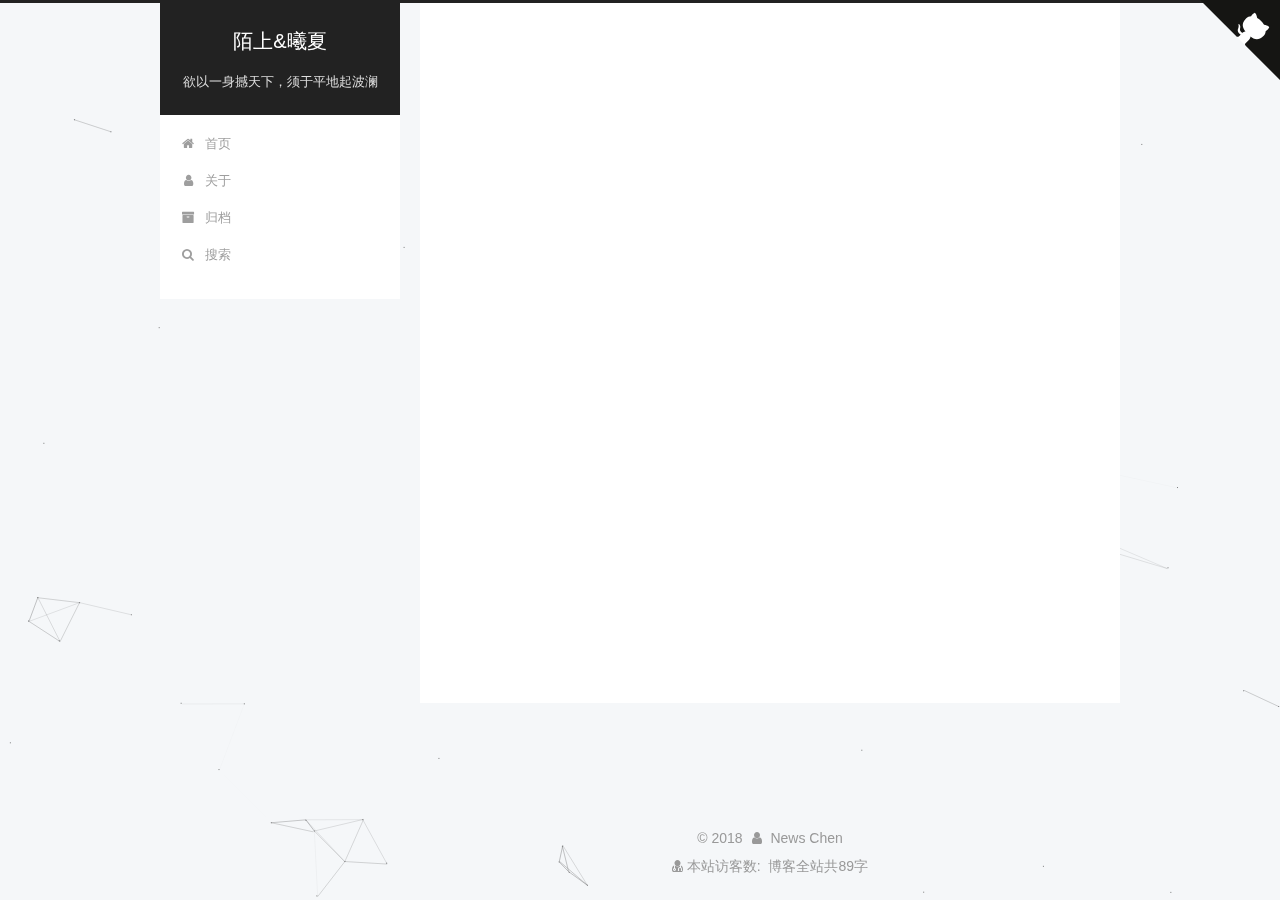
==== commit 02e21962: "Site updated: 2018-08-01 01:16:05" ====
--- a/about/index.html
+++ b/about/index.html
@@ -95,7 +95,7 @@
 <meta property="og:site_name" content="陌上&amp;曦夏">
 <meta property="og:description" content="Harding Coder-世界上最可怕的事情不是你不努力，而是比你优秀的人比你还努力">
 <meta property="og:locale" content="zh-Hans">
-<meta property="og:updated_time" content="2018-07-30T16:49:37.488Z">
+<meta property="og:updated_time" content="2018-07-31T17:14:49.263Z">
 <meta name="twitter:card" content="summary">
 <meta name="twitter:title" content="about">
 <meta name="twitter:description" content="Harding Coder-世界上最可怕的事情不是你不努力，而是比你优秀的人比你还努力">
--- a/css/main.css
+++ b/css/main.css
@@ -1989,7 +1989,7 @@
   width: 4px;
   height: 4px;
   border-radius: 50%;
-  background: #ff1a93;
+  background: #3ef0ff;
 }
 .links-of-blogroll {
   font-size: 13px;
